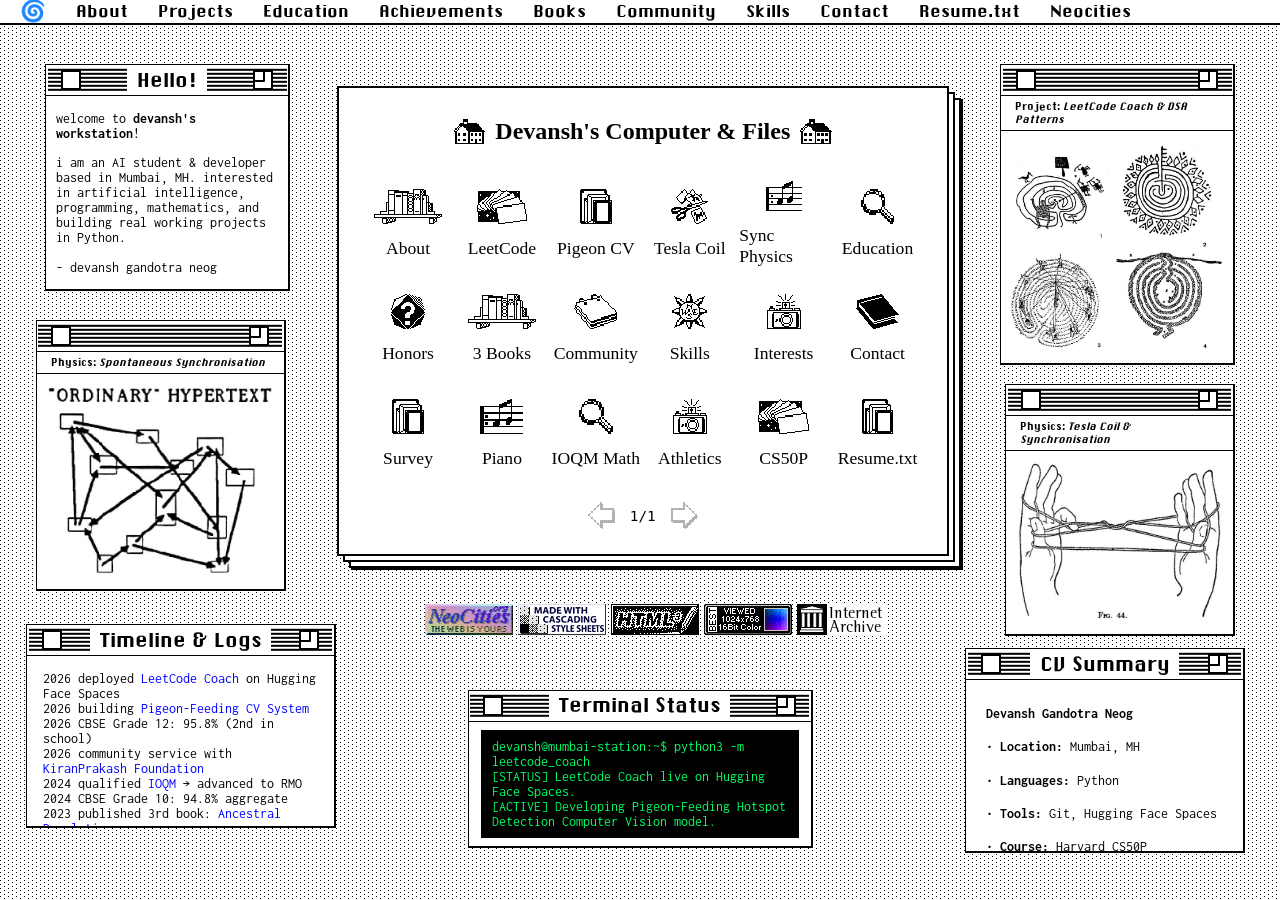
==== index.html @ e12c65ee "Initial portfolio added the main files" ====
<!DOCTYPE html>
<html lang="en">
<head>
<meta charset="utf-8">
<title>devansh gandotra neog &bull; personal website</title>
<meta name="viewport" content="width=device-width, initial-scale=1">
<link rel="icon" type="image/x-icon" href="images/home.png">
<link rel="stylesheet" href="https://fonts.googleapis.com/css?family=Inconsolata" />
<link rel="stylesheet" href="system7.css">
<link rel="stylesheet" href="c_index.css">
<style>
  @font-face {
    font-family: "Krungthep";
    src: url("fonts/ChicagoFLF.ttf");
  }
  
  .sys7-modal-overlay {
    position: fixed;
    top: 0;
    left: 0;
    width: 100vw;
    height: 100vh;
    background: rgba(0, 0, 0, 0.45);
    z-index: 10000;
    display: none;
    align-items: center;
    justify-content: center;
    padding: 15px;
    box-sizing: border-box;
  }
  
  .sys7-modal-overlay.active {
    display: flex;
  }

  .sys7-dialog {
    position: relative;
    max-width: 680px;
    width: 100%;
    max-height: 88vh;
    background: #ffffff;
    border: 2px solid #000000;
    box-shadow: 4px 4px 0 #000000;
    font-family: "Inconsolata", monospace;
    display: flex;
    flex-direction: column;
    overflow: hidden;
  }

  .sys7-dialog-body {
    padding: 16px 20px;
    overflow-y: auto;
    font-size: 0.95rem;
    line-height: 1.55;
    color: #000000;
  }

  .sys7-dialog-body h2 {
    font-family: "Krungthep", monospace;
    font-size: 1.25rem;
    margin: 0 0 10px 0;
    border-bottom: 2px solid #000000;
    padding-bottom: 4px;
  }

  .sys7-dialog-body h3 {
    font-size: 1.05rem;
    margin: 14px 0 4px 0;
  }

  .sys7-tag {
    display: inline-block;
    border: 1px solid #000000;
    padding: 1px 6px;
    font-size: 0.78rem;
    margin: 2px 4px 2px 0;
    background: #eeeeee;
  }

  .sys7-badge {
    display: inline-block;
    padding: 1px 6px;
    font-size: 0.75rem;
    font-weight: bold;
    border: 1px solid #000000;
  }
  .sys7-badge-finished { background: #d4edda; color: #155724; }
  .sys7-badge-progress { background: #fff3cd; color: #856404; }

  .status-line {
    font-family: "Inconsolata", monospace;
    font-size: 0.85rem;
    background: #000000;
    color: #00ff66;
    padding: 8px 10px;
    border: 1px solid #000000;
    overflow-x: auto;
    white-space: pre-wrap;
  }

  .grid-item {
    cursor: pointer;
  }

  .grid-item a {
    cursor: pointer;
  }

  .grid-item:hover img {
    transform: scale(1.08);
    transition: transform 0.1s ease;
  }
</style>
</head>
<body>

<!-- System 7 Top Menu Bar -->
<header class="header">
  <input type="checkbox" id="menu-toggle" class="menu-btn" />
  <label for="menu-toggle" class="menu-icon"> <span class="menu-text">menu</span> </label>
  <ul class="menu">
    <li class="menu-deco">&#127744;</li>
    <li><a href="javascript:void(0)" onclick="openModal('about-modal')">About</a></li>
    <li><a href="javascript:void(0)" onclick="openModal('projects-modal')">Projects</a></li>
    <li><a href="javascript:void(0)" onclick="openModal('education-modal')">Education</a></li>
    <li><a href="javascript:void(0)" onclick="openModal('achievements-modal')">Achievements</a></li>
    <li><a href="javascript:void(0)" onclick="openModal('publications-modal')">Books</a></li>
    <li><a href="javascript:void(0)" onclick="openModal('community-modal')">Community</a></li>
    <li><a href="javascript:void(0)" onclick="openModal('skills-modal')">Skills</a></li>
    <li><a href="javascript:void(0)" onclick="openModal('contact-modal')">Contact</a></li>
    <li><a href="resume.html">Resume.txt</a></li>
    <li><a href="https://neocities.org/site/altalenae" target="_blank" rel="noopener noreferrer">Neocities</a></li>
  </ul>
</header>

<div class="wrapper">
  <div class="holy-grail-grid">
    
    <!-- Left Sidebar -->
    <section class="left-sidebar">
      
      <!-- Bio / Intro Window -->
      <div class="window" id="info">
        <div class="title-bar">
          <button class="close" aria-label="Close" onclick="closeWindow('info')"></button>
          <h1 class="title">Hello!</h1>
          <button class="resize" aria-label="Resize"></button>
        </div>
        <div class="separator"></div>
        <p>welcome to <strong>devansh's workstation</strong>!</p>
        <p>i am an AI student &amp; developer based in Mumbai, MH. interested in artificial intelligence, programming, mathematics, and building real working projects in Python.</p>
        <p>- devansh gandotra neog</p>
      </div>

      <!-- Diagram / Hypertext Window -->
      <div class="window" id="hyper">
        <div class="title-bar">
          <button class="close" aria-label="Close" onclick="closeWindow('hyper')"></button>
          <h1 class="title"></h1>
          <button class="resize" aria-label="Resize"></button>
        </div>
        <div class="separator"></div>
        <div class="details">
          <p>Physics: <a href="javascript:void(0)" onclick="openModal('sync-modal')"><em>Spontaneous Synchronisation</em></a></p>
        </div>
        <img src="images/hypertext.jpg" alt="Drawing representing connected nodes and synchronisation dynamics.">
      </div>

      <!-- Updates Log Window (100% Verified from CV) -->
      <div class="window" id="updates-window">
        <div class="title-bar">
          <button aria-label="Close" class="close" onclick="closeWindow('updates-window')"></button>
          <h1 class="title">Timeline &amp; Logs</h1>
          <button aria-label="Resize" class="resize"></button>
        </div>
        <div class="separator"></div>
        <div style="max-height: 170px; overflow: scroll;">
          <ul id="updates">
            <li>2026 deployed <a href="javascript:void(0)" onclick="openModal('leetcode-modal')">LeetCode Coach</a> on Hugging Face Spaces</li>
            <li>2026 building <a href="javascript:void(0)" onclick="openModal('pigeon-modal')">Pigeon-Feeding CV System</a></li>
            <li>2026 CBSE Grade 12: 95.8% (2nd in school)</li>
            <li>2026 community service with <a href="javascript:void(0)" onclick="openModal('community-modal')">KiranPrakash Foundation</a></li>
            <li>2024 qualified <a href="javascript:void(0)" onclick="openModal('achievements-modal')">IOQM</a> &rarr; advanced to RMO</li>
            <li>2024 CBSE Grade 10: 94.8% aggregate</li>
            <li>2023 published 3rd book: <a href="javascript:void(0)" onclick="openModal('publications-modal')">Ancestral Desolation</a></li>
            <li>completed <a href="javascript:void(0)" onclick="openModal('skills-modal')">Harvard CS50P</a> Python course</li>
            <li>engineered school Tesla Coil project</li>
            <li>conducted market survey on quick commerce</li>
            <li>2020 published 2nd book: The War of The Sentii</li>
            <li>2018 published 1st book: Star Born: New Star Is Born</li>
          </ul>
        </div>
      </div>
    </section>

    <!-- Main Content Area: 3D Stacked Card Deck -->
    <main class="main-content">
      <div class="home-card">
        <div class="rectangle">

          <div class="title-container">
            <img src="images/home.png" alt="" class="side-image">
            <div class="title">Devansh's Computer &amp; Files</div>
            <img src="images/home.png" alt="" class="side-image">
          </div>

          <!-- Interactive Desktop Icons Grid -->
          <div class="grid-container">

            <!-- Card 1: About Me -->
            <div class="grid-item" onclick="openModal('about-modal')">
              <img src="images/bookshelf.png" alt="About">
              <p><a href="javascript:void(0)">About</a></p>
            </div>

            <!-- Card 2: LeetCode Coach Project -->
            <div class="grid-item" onclick="openModal('leetcode-modal')">
              <img src="images/HC4.png" alt="LeetCode Coach">
              <p><a href="javascript:void(0)">LeetCode</a></p>
            </div>

            <!-- Card 3: Pigeon-Feeding Hotspot Detection Project -->
            <div class="grid-item" onclick="openModal('pigeon-modal')">
              <img src="images/depot.png" alt="Pigeon CV">
              <p><a href="javascript:void(0)">Pigeon CV</a></p>
            </div>

            <!-- Card 4: Tesla Coil Project -->
            <div class="grid-item" onclick="openModal('tesla-modal')">
              <img src="images/87.png" alt="Tesla Coil">
              <p><a href="javascript:void(0)">Tesla Coil</a></p>
            </div>

            <!-- Card 5: Spontaneous Synchronisation Project -->
            <div class="grid-item" onclick="openModal('sync-modal')">
              <img src="images/19.png" alt="Synchronisation">
              <p><a href="javascript:void(0)">Sync Physics</a></p>
            </div>

            <!-- Card 6: Education (Schools & Timeline) -->
            <div class="grid-item" onclick="openModal('education-modal')">
              <img src="images/100.png" alt="Education">
              <p><a href="javascript:void(0)">Education</a></p>
            </div>

            <!-- Card 7: Academic Achievements (IOQM, Board Scores) -->
            <div class="grid-item" onclick="openModal('achievements-modal')">
              <img src="images/107.png" alt="Achievements">
              <p><a href="javascript:void(0)">Honors</a></p>
            </div>

            <!-- Card 8: Three Published Books -->
            <div class="grid-item" onclick="openModal('publications-modal')">
              <img src="images/bookshelf.png" alt="Publications">
              <p><a href="javascript:void(0)">3 Books</a></p>
            </div>

            <!-- Card 9: Community Service (KiranPrakash Foundation) -->
            <div class="grid-item" onclick="openModal('community-modal')">
              <img src="images/Communication36.png" alt="Community">
              <p><a href="javascript:void(0)">Community</a></p>
            </div>

            <!-- Card 10: Technical Skills (Python, Git, CS50P) -->
            <div class="grid-item" onclick="openModal('skills-modal')">
              <img src="images/99.png" alt="Skills">
              <p><a href="javascript:void(0)">Skills</a></p>
            </div>

            <!-- Card 11: Interests & Extracurriculars -->
            <div class="grid-item" onclick="openModal('interests-modal')">
              <img src="images/195.png" alt="Interests">
              <p><a href="javascript:void(0)">Interests</a></p>
            </div>

            <!-- Card 12: Contact Details -->
            <div class="grid-item" onclick="openModal('contact-modal')">
              <img src="images/Communication48.png" alt="Contact">
              <p><a href="javascript:void(0)">Contact</a></p>
            </div>

            <!-- Card 13: Quick Commerce Market Survey -->
            <div class="grid-item" onclick="openModal('market-modal')">
              <img src="images/depot.png" alt="Market Survey">
              <p><a href="javascript:void(0)">Survey</a></p>
            </div>

            <!-- Card 14: Piano & Performing Arts -->
            <div class="grid-item" onclick="openModal('piano-modal')">
              <img src="images/19.png" alt="Piano">
              <p><a href="javascript:void(0)">Piano</a></p>
            </div>

            <!-- Card 15: Mathematics (IOQM / RMO) -->
            <div class="grid-item" onclick="openModal('math-modal')">
              <img src="images/100.png" alt="Mathematics">
              <p><a href="javascript:void(0)">IOQM Math</a></p>
            </div>

            <!-- Card 16: Athletics (100m & Skating) -->
            <div class="grid-item" onclick="openModal('athletics-modal')">
              <img src="images/195.png" alt="Athletics">
              <p><a href="javascript:void(0)">Athletics</a></p>
            </div>

            <!-- Card 17: Harvard CS50P Course -->
            <div class="grid-item" onclick="openModal('cs50-modal')">
              <img src="images/HC4.png" alt="Harvard CS50P">
              <p><a href="javascript:void(0)">CS50P</a></p>
            </div>

            <!-- Card 18: Resume Document -->
            <div class="grid-item" onclick="window.location.href='resume.html'">
              <img src="images/depot.png" alt="Resume">
              <p><a href="resume.html">Resume.txt</a></p>
            </div>

          </div>

          <!-- Pagination Arrows -->
          <div class="arrow-container">
            <button id="prevPage" aria-label="Previous page">
              <img src="images/173.png" alt="Previous">
            </button>

            <span id="pageIndicator">1/1</span>

            <button id="nextPage" aria-label="Next page">
              <img src="images/172.png" alt="Next">
            </button>
          </div>

        </div>

        <div class="rectangle rect1"></div>
        <div class="rectangle rect2"></div>
        <div class="rectangle rect3"></div>
      </div>

      <!-- Retro 88x31 Buttons Bar -->
      <div class="buttons">
        <a href="https://neocities.org/" target="_blank"><img src="images/neo.gif" alt="Neocities the web is yours."></a>
        <img src="images/css2.gif" alt="Made with cascading style sheets.">
        <img src="images/html3.webp" alt="HTML3 valid.">
        <img src="images/bestviewed16bit.gif" alt="Best viewed 1024x768 16bit color.">
        <a href="https://archive.org/" target="_blank"><img src="images/internetarchive.gif" alt="Internet Archive."></a>
      </div>
    </main>

    <!-- Right Sidebar -->
    <aside class="right-sidebar">
      
      <!-- Scientific Schema / Diagram -->
      <div class="window" id="lab">
        <div class="title-bar">
          <button class="close" aria-label="Close" onclick="closeWindow('lab')"></button>
          <h1 class="title"></h1>
          <button class="resize" aria-label="Resize"></button>
        </div>
        <div class="separator"></div>
        <div class="details">
          <p>Project: <em>LeetCode Coach &amp; DSA Patterns</em></p>
        </div>
        <img src="images/labyrinths.jpg" alt="Drawing representing problem solving paths and algorithmic patterns.">
      </div>

      <!-- Physics / Tesla Project -->
      <div class="window" id="osage">
        <div class="title-bar">
          <button class="close" aria-label="Close" onclick="closeWindow('osage')"></button>
          <h1 class="title"></h1>
          <button class="resize" aria-label="Resize"></button>
        </div>
        <div class="separator"></div>
        <div class="details">
          <p>Physics: <em>Tesla Coil &amp; Synchronisation</em></p>
        </div>
        <img src="images/cradle.jpg" alt="Drawing representing resonant physical oscillations.">
      </div>

      <!-- Tech Stack / CV Summary -->
      <div class="window rings" id="todo-window">
        <div class="title-bar">
          <button aria-label="Close" class="close" onclick="closeWindow('todo-window')"></button>
          <h1 class="title">CV Summary</h1>
          <button aria-label="Resize" class="resize"></button>
        </div>
        <div class="separator"></div>
        <div style="padding: 10px; font-size: 0.85rem; line-height: 1.45;">
          <p><strong>Devansh Gandotra Neog</strong></p>
          <p>&bull; <strong>Location:</strong> Mumbai, MH</p>
          <p>&bull; <strong>Languages:</strong> Python</p>
          <p>&bull; <strong>Tools:</strong> Git, Hugging Face Spaces</p>
          <p>&bull; <strong>Course:</strong> Harvard CS50P</p>
          <p>&bull; <strong>GitHub:</strong> <a href="https://github.com/psyphonia" target="_blank">@psyphonia</a></p>
          <p>&bull; <strong>Email:</strong> <a href="mailto:devanshgneog@gmail.com">devanshgneog@gmail.com</a></p>
        </div>
      </div>
    </aside>

    <!-- Footer: Terminal Status -->
    <footer class="footer">
      <div class="window" id="status">
        <div class="title-bar">
          <button aria-label="Close" class="close"></button>
          <h1 class="title">Terminal Status</h1>
          <button aria-label="Resize" class="resize"></button>
        </div>
        <div class="separator"></div>
        <div style="padding: 8px 12px; font-size: 0.85rem;">
          <div class="status-line">devansh@mumbai-station:~$ python3 -m leetcode_coach
[STATUS] LeetCode Coach live on Hugging Face Spaces.
[ACTIVE] Developing Pigeon-Feeding Hotspot Detection Computer Vision model.</div>
        </div>
      </div>
    </footer>

  </div>
</div>

<!-- ================= SYSTEM 7 MODAL DIALOGS ================= -->

<!-- 1. ABOUT MODAL -->
<div id="about-modal" class="sys7-modal-overlay">
  <div class="sys7-dialog">
    <div class="title-bar">
      <button class="close" aria-label="Close" onclick="closeModal('about-modal')"></button>
      <h1 class="title">About Devansh.txt</h1>
      <button class="resize" aria-label="Resize"></button>
    </div>
    <div class="separator"></div>
    <div class="sys7-dialog-body">
      <h2>Devansh Gandotra Neog</h2>
      <p><strong>AI Student &amp; Developer &bull; Mumbai, MH</strong></p>
      <p>I am a student interested in artificial intelligence, computer science, and programming who enjoys turning ideas into working projects.</p>
      <p>My interests progressed from mathematics and science toward programming and AI. I prefer understanding concepts rather than merely memorizing or using tools as black boxes, and I am curious about how systems and intelligent software actually work.</p>
      <p>I have built an AI-powered LeetCode coach deployed on Hugging Face Spaces and am currently building a computer vision system for pigeon-feeding hotspot detection. Alongside programming, I have authored three published books, qualified for the Indian Olympiad Qualifier in Mathematics (IOQM), achieved 95.8% in CBSE Grade 12 (2nd in school), play the piano, and volunteer with the KiranPrakash Social Welfare Foundation.</p>
      <p><a href="javascript:void(0)" onclick="closeModal('about-modal')">[Click to Close Window]</a></p>
    </div>
  </div>
</div>

<!-- 2. PROJECTS OVERVIEW MODAL -->
<div id="projects-modal" class="sys7-modal-overlay">
  <div class="sys7-dialog">
    <div class="title-bar">
      <button class="close" aria-label="Close" onclick="closeModal('projects-modal')"></button>
      <h1 class="title">Projects Catalog</h1>
      <button class="resize" aria-label="Resize"></button>
    </div>
    <div class="separator"></div>
    <div class="sys7-dialog-body">
      <h2>Software &amp; Technical Projects</h2>

      <!-- P1: LeetCode Coach -->
      <h3>1. LeetCode Coach | Hugging Face Spaces <span class="sys7-badge sys7-badge-finished">Personal Project (2026)</span></h3>
      <p>Built and deployed an AI-powered coding coach that analyses a LeetCode attempt and gives progressive hints, debugging guidance, and an estimate of time complexity and the underlying DSA pattern.</p>
      <p>
        <span class="sys7-tag">Python</span>
        <span class="sys7-tag">Hugging Face Spaces</span>
        <span class="sys7-tag">DSA Patterns</span>
        <span class="sys7-tag">Git</span>
      </p>

      <hr>

      <!-- P2: Pigeon-Feeding Hotspot Detection -->
      <h3>2. Pigeon-Feeding Hotspot Detection | Computer Vision <span class="sys7-badge sys7-badge-progress">Ongoing Project</span></h3>
      <p>Building a computer vision system to detect vehicles stopping near known pigeon-feeding spots, using stopping patterns to flag locations with concentrated feeding, to support efforts against pigeon overpopulation and related respiratory risks.</p>
      <p>
        <span class="sys7-tag">Python</span>
        <span class="sys7-tag">Computer Vision</span>
        <span class="sys7-tag">Pattern Recognition</span>
      </p>

      <hr>

      <!-- School Technical Projects -->
      <h3>3. School Physics &amp; Engineering Projects</h3>
      <p>&bull; <strong>Tesla Coil Project:</strong> Hands-on physics project engineering a resonant transformer coil.</p>
      <p>&bull; <strong>Spontaneous Synchronisation:</strong> Group research project modeling spontaneous synchronization in collective oscillators.</p>
      <p>&bull; <strong>Market Survey on Quick Commerce:</strong> Analytical research survey on quick commerce business models and delivery dynamics.</p>

      <p><a href="javascript:void(0)" onclick="closeModal('projects-modal')">[Click to Close Window]</a></p>
    </div>
  </div>
</div>

<!-- 3. LEETCODE COACH MODAL -->
<div id="leetcode-modal" class="sys7-modal-overlay">
  <div class="sys7-dialog">
    <div class="title-bar">
      <button class="close" aria-label="Close" onclick="closeModal('leetcode-modal')"></button>
      <h1 class="title">LeetCode Coach Details</h1>
      <button class="resize" aria-label="Resize"></button>
    </div>
    <div class="separator"></div>
    <div class="sys7-dialog-body">
      <h2>LeetCode Coach | Hugging Face Spaces</h2>
      <p><strong>Status:</strong> Personal Project (2026) &bull; <span class="sys7-badge sys7-badge-finished">Deployed</span></p>
      <p><strong>Technologies:</strong> Python, Hugging Face Spaces, Git</p>
      <hr>
      <p><strong>Overview:</strong></p>
      <p>Built and deployed an AI-powered coding coach designed to help programmers work through challenging algorithmic problems on LeetCode.</p>
      <p><strong>Key Capabilities:</strong></p>
      <p>&bull; <strong>Progressive Hints:</strong> Instead of immediately revealing full solutions, provides step-by-step Socratic hints to guide the user's own deduction.</p>
      <p>&bull; <strong>Debugging Guidance:</strong> Analyzes user-submitted attempts, identifies logical bugs, edge cases, and off-by-one errors.</p>
      <p>&bull; <strong>Pattern Recognition &amp; Complexity:</strong> Identifies the underlying Data Structures &amp; Algorithms pattern (e.g., Two Pointers, Sliding Window, Dynamic Programming, Topological Sort) and provides an estimate of time/space complexity.</p>
      <p><a href="javascript:void(0)" onclick="closeModal('leetcode-modal')">[Close Window]</a></p>
    </div>
  </div>
</div>

<!-- 4. PIGEON DETECTION MODAL -->
<div id="pigeon-modal" class="sys7-modal-overlay">
  <div class="sys7-dialog">
    <div class="title-bar">
      <button class="close" aria-label="Close" onclick="closeModal('pigeon-modal')"></button>
      <h1 class="title">Pigeon-Feeding Hotspot CV</h1>
      <button class="resize" aria-label="Resize"></button>
    </div>
    <div class="separator"></div>
    <div class="sys7-dialog-body">
      <h2>Pigeon-Feeding Hotspot Detection | Computer Vision</h2>
      <p><strong>Status:</strong> Ongoing Project &bull; <span class="sys7-badge sys7-badge-progress">In Development</span></p>
      <p><strong>Domain:</strong> Computer Vision, Public Health, Environmental AI</p>
      <hr>
      <p><strong>Problem &amp; Motivation:</strong></p>
      <p>Uncontrolled pigeon feeding in urban centers leads to acute localized overpopulation, creating public health concerns such as hypersensitivity pneumonitis and other chronic respiratory risks associated with droppings.</p>
      <p><strong>Technical Implementation:</strong></p>
      <p>&bull; Building a computer vision pipeline to analyze road and roadside surveillance streams.</p>
      <p>&bull; Detects vehicles slowing down and stopping near known feeding spots.</p>
      <p>&bull; Leverages temporal stopping patterns and vehicle dwell times to automatically flag hotspots with concentrated, repeated feeding, providing actionable data for municipal mitigation efforts.</p>
      <p><a href="javascript:void(0)" onclick="closeModal('pigeon-modal')">[Close Window]</a></p>
    </div>
  </div>
</div>

<!-- 5. TESLA COIL MODAL -->
<div id="tesla-modal" class="sys7-modal-overlay">
  <div class="sys7-dialog">
    <div class="title-bar">
      <button class="close" aria-label="Close" onclick="closeModal('tesla-modal')"></button>
      <h1 class="title">Tesla Coil Project</h1>
      <button class="resize" aria-label="Resize"></button>
    </div>
    <div class="separator"></div>
    <div class="sys7-dialog-body">
      <h2>Tesla Coil High-Voltage Project</h2>
      <p><strong>Academic Activity &bull; G.D. Goenka Global School</strong></p>
      <p>Engineered a functional Tesla coil as part of school science and physics exploration.</p>
      <p>&bull; Investigated high-voltage electromagnetic induction and resonant transformer principles.</p>
      <p>&bull; Explored LC resonant tank circuits, spark discharges, and wireless transmission of electrical energy.</p>
      <p><a href="javascript:void(0)" onclick="closeModal('tesla-modal')">[Close Window]</a></p>
    </div>
  </div>
</div>

<!-- 6. SYNCHRONISATION MODAL -->
<div id="sync-modal" class="sys7-modal-overlay">
  <div class="sys7-dialog">
    <div class="title-bar">
      <button class="close" aria-label="Close" onclick="closeModal('sync-modal')"></button>
      <h1 class="title">Spontaneous Synchronisation</h1>
      <button class="resize" aria-label="Resize"></button>
    </div>
    <div class="separator"></div>
    <div class="sys7-dialog-body">
      <h2>Group Project: Spontaneous Synchronisation</h2>
      <p><strong>Academic Activity &bull; G.D. Goenka Global School</strong></p>
      <p>Collaborative scientific project studying the physics of spontaneous synchronisation in coupled non-linear oscillators.</p>
      <p>&bull; Explored collective behavior (such as the Kuramoto model, synchronous flashing of fireflies, and coupled mechanical metronomes).</p>
      <p>&bull; Analyzed how decentralized nodes with independent natural frequencies synchronize under weak physical coupling.</p>
      <p><a href="javascript:void(0)" onclick="closeModal('sync-modal')">[Close Window]</a></p>
    </div>
  </div>
</div>

<!-- 7. EDUCATION MODAL (Exact from CV) -->
<div id="education-modal" class="sys7-modal-overlay">
  <div class="sys7-dialog">
    <div class="title-bar">
      <button class="close" aria-label="Close" onclick="closeModal('education-modal')"></button>
      <h1 class="title">Education History.txt</h1>
      <button class="resize" aria-label="Resize"></button>
    </div>
    <div class="separator"></div>
    <div class="sys7-dialog-body">
      <h2>Education</h2>

      <h3>1. G.D. Goenka Global School &mdash; Noida, UP</h3>
      <p><strong>CBSE Grade 12 &bull; Physics, Chemistry and Mathematics (2020 &ndash; 2026)</strong></p>
      <p>&bull; <strong>Academic Distinction:</strong> 95.8% in Grade 12 (2nd in school); IOQM Qualified</p>
      <p>&bull; <strong>Activities:</strong> Authored three books; piano performance; journalism; athletics; performance arts; group project on spontaneous synchronisation; Tesla coil project; market survey on quick commerce</p>

      <hr>

      <h3>2. Global Indian International School &mdash; Noida, UP</h3>
      <p><strong>Grades 3&ndash;6 (2016 &ndash; 2020)</strong></p>
      <p>&bull; <strong>Activities:</strong> Piano; literature and writing; athletics, including 100m races and skating; STEAM projects and extracurricular competitions</p>

      <hr>

      <h3>3. PM SHRI Kendriya Vidyalaya AFS Mohanbari &mdash; Dibrugarh, Assam</h3>
      <p><strong>Grades 1&ndash;2 (2014 &ndash; 2016)</strong></p>
      <p>&bull; <strong>Activities:</strong> Extracurricular activities and academic olympiads</p>

      <p><a href="javascript:void(0)" onclick="closeModal('education-modal')">[Close Window]</a></p>
    </div>
  </div>
</div>

<!-- 8. ACHIEVEMENTS MODAL (Exact from CV) -->
<div id="achievements-modal" class="sys7-modal-overlay">
  <div class="sys7-dialog">
    <div class="title-bar">
      <button class="close" aria-label="Close" onclick="closeModal('achievements-modal')"></button>
      <h1 class="title">Academic Achievements</h1>
      <button class="resize" aria-label="Resize"></button>
    </div>
    <div class="separator"></div>
    <div class="sys7-dialog-body">
      <h2>Academic Achievements</h2>
      
      <h3>Indian Olympiad Qualifier in Mathematics (IOQM) &mdash; 2024</h3>
      <p>&bull; Qualified for the next stage, the <strong>Regional Mathematical Olympiad (RMO)</strong>.</p>

      <hr>

      <h3>CBSE Grade 12: 95.8% &mdash; 2026</h3>
      <p>&bull; <strong>2nd in school</strong> across the Senior Secondary cohort (Physics, Chemistry, and Mathematics).</p>

      <hr>

      <h3>CBSE Grade 10: 94.8% &mdash; 2024</h3>
      <p>&bull; High academic distinction across core curriculum.</p>

      <p><a href="javascript:void(0)" onclick="closeModal('achievements-modal')">[Close Window]</a></p>
    </div>
  </div>
</div>

<!-- 9. PUBLICATIONS MODAL (Exact from CV) -->
<div id="publications-modal" class="sys7-modal-overlay">
  <div class="sys7-dialog">
    <div class="title-bar">
      <button class="close" aria-label="Close" onclick="closeModal('publications-modal')"></button>
      <h1 class="title">Published Books</h1>
      <button class="resize" aria-label="Resize"></button>
    </div>
    <div class="separator"></div>
    <div class="sys7-dialog-body">
      <h2>Publications &mdash; Authored Three Books</h2>
      <p>I have authored and published three original books spanning creative fiction and narrative works:</p>

      <p><strong>1. Star Born: New Star Is Born (2018)</strong><br>
      Published debut narrative work.</p>

      <p><strong>2. The War of The Sentii (2020)</strong><br>
      Second published novel exploring imaginative worlds and narrative structure.</p>

      <p><strong>3. Ancestral Desolation: A Guide to Pixilism (2023)</strong><br>
      Third published book exploring thematic storytelling and stylistic expression.</p>

      <p><a href="javascript:void(0)" onclick="closeModal('publications-modal')">[Close Window]</a></p>
    </div>
  </div>
</div>

<!-- 10. COMMUNITY SERVICE MODAL (Exact from CV) -->
<div id="community-modal" class="sys7-modal-overlay">
  <div class="sys7-dialog">
    <div class="title-bar">
      <button class="close" aria-label="Close" onclick="closeModal('community-modal')"></button>
      <h1 class="title">Community Service</h1>
      <button class="resize" aria-label="Resize"></button>
    </div>
    <div class="separator"></div>
    <div class="sys7-dialog-body">
      <h2>Community Service</h2>
      <h3>KiranPrakash Social Welfare Foundation (2023 &ndash; 2026)</h3>
      <p>&bull; Volunteered in educational initiatives for underprivileged children and women.</p>
      <p>&bull; Supported foundational learning, academic support, and community empowerment workshops.</p>
      <p><a href="javascript:void(0)" onclick="closeModal('community-modal')">[Close Window]</a></p>
    </div>
  </div>
</div>

<!-- 11. TECHNICAL SKILLS MODAL (Exact from CV) -->
<div id="skills-modal" class="sys7-modal-overlay">
  <div class="sys7-dialog">
    <div class="title-bar">
      <button class="close" aria-label="Close" onclick="closeModal('skills-modal')"></button>
      <h1 class="title">Technical Skills</h1>
      <button class="resize" aria-label="Resize"></button>
    </div>
    <div class="separator"></div>
    <div class="sys7-dialog-body">
      <h2>Technical Skills &amp; Coursework</h2>

      <h3>Languages:</h3>
      <p><span class="sys7-tag">Python</span></p>

      <h3>Tools &amp; Platforms:</h3>
      <p><span class="sys7-tag">Git</span> <span class="sys7-tag">Hugging Face Spaces</span></p>

      <h3>Courses:</h3>
      <p>&bull; <strong>Harvard CS50P:</strong> Introduction to Programming with Python</p>

      <p><a href="javascript:void(0)" onclick="closeModal('skills-modal')">[Close Window]</a></p>
    </div>
  </div>
</div>

<!-- 12. INTERESTS MODAL (Exact from CV) -->
<div id="interests-modal" class="sys7-modal-overlay">
  <div class="sys7-dialog">
    <div class="title-bar">
      <button class="close" aria-label="Close" onclick="closeModal('interests-modal')"></button>
      <h1 class="title">Interests &amp; Pursuits</h1>
      <button class="resize" aria-label="Resize"></button>
    </div>
    <div class="separator"></div>
    <div class="sys7-dialog-body">
      <h2>Interests Beyond Code</h2>
      <p>&bull; <strong>Piano &amp; Performance Arts:</strong> Piano performance, musical practice, and creative expression.</p>
      <p>&bull; <strong>Literature &amp; Writing:</strong> Author of three published books; active interest in literature and journalism.</p>
      <p>&bull; <strong>Mathematics:</strong> Olympiad problem solving; IOQM qualified and RMO candidate.</p>
      <p>&bull; <strong>Science &amp; Physics:</strong> Hands-on projects including Tesla coil engineering and spontaneous synchronisation research.</p>
      <p>&bull; <strong>Athletics:</strong> Running (100m sprint races) and skating.</p>
      <p>&bull; <strong>Market Research:</strong> Investigated quick commerce dynamics through market surveys.</p>
      <p><a href="javascript:void(0)" onclick="closeModal('interests-modal')">[Close Window]</a></p>
    </div>
  </div>
</div>

<!-- 13. CONTACT MODAL (Exact from CV) -->
<div id="contact-modal" class="sys7-modal-overlay">
  <div class="sys7-dialog">
    <div class="title-bar">
      <button class="close" aria-label="Close" onclick="closeModal('contact-modal')"></button>
      <h1 class="title">Contact Devansh</h1>
      <button class="resize" aria-label="Resize"></button>
    </div>
    <div class="separator"></div>
    <div class="sys7-dialog-body">
      <h2>Get in Touch</h2>
      <p>Interested in what I'm building, working together, or talking about computer science, AI, and math?</p>
      <p>&bull; <strong>Location:</strong> Mumbai, Maharashtra (MH), India</p>
      <p>&bull; <strong>Email:</strong> <a href="mailto:devanshgneog@gmail.com">devanshgneog@gmail.com</a></p>
      <p>&bull; <strong>GitHub:</strong> <a href="https://github.com/psyphonia" target="_blank">github.com/psyphonia</a></p>
      <p><a href="javascript:void(0)" onclick="closeModal('contact-modal')">[Close Window]</a></p>
    </div>
  </div>
</div>

<!-- 14. MARKET SURVEY MODAL -->
<div id="market-modal" class="sys7-modal-overlay">
  <div class="sys7-dialog">
    <div class="title-bar">
      <button class="close" aria-label="Close" onclick="closeModal('market-modal')"></button>
      <h1 class="title">Market Survey on Quick Commerce</h1>
      <button class="resize" aria-label="Resize"></button>
    </div>
    <div class="separator"></div>
    <div class="sys7-dialog-body">
      <h2>Market Survey on Quick Commerce</h2>
      <p><strong>School Activity &bull; G.D. Goenka Global School</strong></p>
      <p>Conducted a structured market research survey analyzing the emergence, unit economics, consumer habits, and delivery logistics behind quick commerce platforms.</p>
      <p><a href="javascript:void(0)" onclick="closeModal('market-modal')">[Close Window]</a></p>
    </div>
  </div>
</div>

<!-- 15. PIANO MODAL -->
<div id="piano-modal" class="sys7-modal-overlay">
  <div class="sys7-dialog">
    <div class="title-bar">
      <button class="close" aria-label="Close" onclick="closeModal('piano-modal')"></button>
      <h1 class="title">Piano &amp; Performance Arts</h1>
      <button class="resize" aria-label="Resize"></button>
    </div>
    <div class="separator"></div>
    <div class="sys7-dialog-body">
      <h2>Piano Performance &amp; Arts</h2>
      <p>Active pianist since primary school across Global Indian International School and G.D. Goenka Global School.</p>
      <p>Provides creative focus, discipline, and artistic expression alongside technical computing.</p>
      <p><a href="javascript:void(0)" onclick="closeModal('piano-modal')">[Close Window]</a></p>
    </div>
  </div>
</div>

<!-- 16. ATHLETICS MODAL -->
<div id="athletics-modal" class="sys7-modal-overlay">
  <div class="sys7-dialog">
    <div class="title-bar">
      <button class="close" aria-label="Close" onclick="closeModal('athletics-modal')"></button>
      <h1 class="title">Athletics &amp; Sports</h1>
      <button class="resize" aria-label="Resize"></button>
    </div>
    <div class="separator"></div>
    <div class="sys7-dialog-body">
      <h2>Athletics: 100m Races &amp; Skating</h2>
      <p>Engaged in competitive athletics across school years, including 100m sprint races and skating competitions.</p>
      <p><a href="javascript:void(0)" onclick="closeModal('athletics-modal')">[Close Window]</a></p>
    </div>
  </div>
</div>

<!-- 17. HARVARD CS50P MODAL -->
<div id="cs50-modal" class="sys7-modal-overlay">
  <div class="sys7-dialog">
    <div class="title-bar">
      <button class="close" aria-label="Close" onclick="closeModal('cs50-modal')"></button>
      <h1 class="title">Harvard CS50P Course</h1>
      <button class="resize" aria-label="Resize"></button>
    </div>
    <div class="separator"></div>
    <div class="sys7-dialog-body">
      <h2>Harvard CS50P: Introduction to Programming with Python</h2>
      <p>Comprehensive foundation in Python programming:</p>
      <p>&bull; Functions, variables, conditionals, and loops.</p>
      <p>&bull; Exceptions and error handling.</p>
      <p>&bull; Libraries, unit testing, and file I/O.</p>
      <p>&bull; Regular expressions and Object-Oriented Programming (OOP).</p>
      <p><a href="javascript:void(0)" onclick="closeModal('cs50-modal')">[Close Window]</a></p>
    </div>
  </div>
</div>

<!-- 18. MATH MODAL -->
<div id="math-modal" class="sys7-modal-overlay">
  <div class="sys7-dialog">
    <div class="title-bar">
      <button class="close" aria-label="Close" onclick="closeModal('math-modal')"></button>
      <h1 class="title">Mathematics &amp; IOQM</h1>
      <button class="resize" aria-label="Resize"></button>
    </div>
    <div class="separator"></div>
    <div class="sys7-dialog-body">
      <h2>Indian Olympiad Qualifier in Mathematics (IOQM) &mdash; 2024</h2>
      <p>Qualified for the prestigious <strong>Regional Mathematical Olympiad (RMO)</strong> stage.</p>
      <p>&bull; Rigorous proof-based problem solving in Combinatorics, Number Theory, Geometry, and Algebra.</p>
      <p><a href="javascript:void(0)" onclick="closeModal('math-modal')">[Close Window]</a></p>
    </div>
  </div>
</div>

<!-- ================= JAVASCRIPT: PAGINATION & WINDOW HANDLERS ================= -->
<script>
function openModal(modalId) {
  const modal = document.getElementById(modalId);
  if (modal) {
    modal.classList.add('active');
    document.body.style.overflow = 'hidden';
  }
}

function closeModal(modalId) {
  const modal = document.getElementById(modalId);
  if (modal) {
    modal.classList.remove('active');
    document.body.style.overflow = '';
  }
}

function closeWindow(windowId) {
  const win = document.getElementById(windowId);
  if (win) {
    win.style.display = 'none';
  }
}

// Close modals on Escape key or overlay click
document.addEventListener('keydown', (e) => {
  if (e.key === 'Escape') {
    document.querySelectorAll('.sys7-modal-overlay.active').forEach((modal) => {
      modal.classList.remove('active');
    });
    document.body.style.overflow = '';
  }
});

document.querySelectorAll('.sys7-modal-overlay').forEach((overlay) => {
  overlay.addEventListener('click', (e) => {
    if (e.target === overlay) {
      overlay.classList.remove('active');
      document.body.style.overflow = '';
    }
  });
});

// Exact Altalenae Grid Pagination Script
document.addEventListener("DOMContentLoaded", () => {
  const container = document.querySelector(".grid-container");
  const items = Array.from(container.querySelectorAll(".grid-item"));

  const prevBtn = document.getElementById("prevPage");
  const nextBtn = document.getElementById("nextPage");
  const pageIndicator = document.getElementById("pageIndicator");

  let currentPage = 0;
  let itemsPerPage = 12;

  function getColumns() {
    const styles = getComputedStyle(container);
    const cols = styles.gridTemplateColumns.split(" ").length;
    return cols > 0 ? cols : 6;
  }

  function calculateItemsPerPage() {
    const item = items[0];
    if (!item) return;

    const cols = getColumns();
    const containerHeight = container.clientHeight || 345;
    const rowHeight = item.offsetHeight || 100;

    let rows = Math.max(1, Math.floor(containerHeight / rowHeight));
    itemsPerPage = rows * cols;
    if (itemsPerPage < 6) itemsPerPage = 6;
  }

  function getMaxPage() {
    return Math.max(0, Math.ceil(items.length / itemsPerPage) - 1);
  }

  function renderPage() {
    const start = currentPage * itemsPerPage;
    const end = start + itemsPerPage;

    items.forEach((item, i) => {
      item.classList.toggle("active", i >= start && i < end);
    });

    const maxPage = getMaxPage();
    prevBtn.disabled = currentPage <= 0;
    nextBtn.disabled = currentPage >= maxPage;

    pageIndicator.textContent = `${currentPage + 1}/${maxPage + 1}`;
  }

  function nextPage() {
    if (currentPage < getMaxPage()) {
      currentPage++;
      renderPage();
    }
  }

  function prevPage() {
    if (currentPage > 0) {
      currentPage--;
      renderPage();
    }
  }

  nextBtn.addEventListener("click", nextPage);
  prevBtn.addEventListener("click", prevPage);

  window.addEventListener("resize", () => {
    calculateItemsPerPage();
    const maxPage = getMaxPage();
    if (currentPage > maxPage) currentPage = maxPage;
    renderPage();
  });

  calculateItemsPerPage();
  renderPage();
});
</script>
</body>
</html>
---- system7.css ----
/**
 * system7.css
 * Copyright (c) 2023 OpenCo <openco.ca> and Startr LLC <startr.ca>
 * Copyright (c) 2022 Sakun Acharige <startr_.co>
 */

:root {
  --box-shadow: 2px 2px;

  /* Spacing */
  --element-spacing: 8px;
  --grouped-element-spacing: 6px;
  --radio-width: 12px;
  --checkbox-width: 13px;
  --radio-label-spacing: 6px;

  /* Some detailed computations for radio buttons and checkboxes (from 98.css) */
  --radio-total-width-precalc: var(--radio-width) + var(--radio-label-spacing);
  --radio-total-width: calc(var(--radio-total-width-precalc));
  --radio-left: calc(-1 * var(--radio-total-width-precalc));
  --radio-dot-width: 6px;
  --radio-dot-top: calc(var(--radio-width) / 2 - var(--radio-dot-width) / 2);
  --radio-dot-left: calc(-1 * (var(--radio-total-width-precalc)) + var(--radio-width) / 2 - var(--radio-dot-width) / 2);

  --checkbox-total-width-precalc: var(--checkbox-width) + var(--radio-label-spacing);
  --checkbox-total-width: calc(var(--checkbox-total-width-precalc));
  --checkbox-left: calc(-1 * var(--checkbox-total-width-precalc));
  --checkmark-width: 12px;
  --checkmark-top: 2px;
  --checkmark-left: 2px;

  /* ---- �?�️ Colors �?�️ ---- */
  /* Base Tokens */
  --sys-color-white: #FFFFFF;
  --sys-color-black: #000000;
  --sys-color-grey: #A5A5A5;
  --sys-color-darkgrey: #B6B7B8;

  /* Theme Tokens */
  --primary: var(--sys-color-black);
  --secondary: var(--sys-color-white);
  --tertiary: var(--sys-color-grey);

  /* Component Tokens */
  --disabled: var(--sys-color-darkgrey);
}

/* buttons */
.standard-button {
  display: block;
  min-width: 59px;
  min-height: 20px;
  text-align:
}

/* title bar */
.title-bar {
  flex: none;
  display: flex;
  align-items: center;
  height: 1.5rem;
  margin-top: 0.1rem 0;
  padding-top: 0.2rem;
  padding-left: 0.1rem;
  padding-right: 0.1rem;
  padding-bottom: 0.2rem;
  background: linear-gradient(var(--primary) 50%, transparent 50%);
  background-size: 6.6666666667% 13.3333333333%;
  background-clip: content-box;
}

.title-bar .title {
  padding: 0 0.5em;
  margin: 0 auto;
  font-size: 1.2rem;
  font-weight: normal;
  line-height: 1.3;
  text-align: center;
  background: var(--secondary);
  cursor: default;
  font-family: "Krungthep";
}

.title-bar button {
  position: relative;
  display: block;
  width: 40px;
  height: 40px;
  margin: 0 0.2rem;
  border: 4px solid var(--primary);
  background-color: var(--secondary);
  cursor: pointer;
  transform: scale(0.5);
}

.title-bar button span {
  position: absolute !important;
  clip: rect(1px 1px 1px 1px);
  /* IE6, IE7 */
  clip: rect(1px, 1px, 1px, 1px);
}

.title-bar button.close::before,
.title-bar button.close::after {
  content: "";
  position: absolute;
  top: 0;
  left: 0;
  right: 0;
  bottom: 0;
  opacity: 0;
}

.title-bar button.close::before {
  background: linear-gradient(var(--primary) 0%, var(--primary) 100%) left center, linear-gradient(var(--primary) 0%, var(--primary) 100%) right center, linear-gradient(var(--primary) 0%, var(--primary) 100%) center top, linear-gradient(var(--primary) 0%, var(--primary) 100%) center bottom;
  background-size: 30% 4px, 30% 4px, 4px 30%, 4px 30%;
  background-repeat: no-repeat;
}

.title-bar button.close::after {
  background: linear-gradient(var(--primary) 0%, var(--primary) 100%) left center, linear-gradient(var(--primary) 0%, var(--primary) 100%) right center, linear-gradient(var(--primary) 0%, var(--primary) 100%) center top, linear-gradient(var(--primary) 0%, var(--primary) 100%) center bottom;
  background-size: 22.5% 3.6363636364px, 22.5% 3.6363636364px, 3.6363636364px 22.5%, 3.6363636364px 22.5%;
  background-repeat: no-repeat;
  transform: rotate(45deg) scale(1.1);
}

.title-bar button.close:active::before,
.title-bar button.close:active::after {
  opacity: 1;
}

.title-bar button.resize {
  background: linear-gradient(var(--primary) 0%, var(--primary) 100%) left 58%, linear-gradient(to bottom, var(--primary) 0%, var(--primary) 100%) 58% top;
  background-size: 60% 4px, 4px 60%;
  background-repeat: no-repeat;
  background-color: var(--secondary);
}

.title-bar button.resize:active {
  background: var(--secondary);
}

.title-bar button.hidden {
  visibility: hidden;
}

.window {
  position: absolute;
  flex-direction: column;
  margin: 1rem;
  min-width: 150px;
  overflow: hidden;
  background-color: var(--secondary);
  border: 0.1em solid var(--primary);
  font-family: "Inconsolata", Menlo, Chicago, Geneva;
}

.separator {
  flex: none;
  display: flex;
  flex-direction: row;
  justify-content: space-between;
  /*padding: 0.4rem 0.8rem;*/
  border-top: 0.1rem solid var(--primary);
  border-width: 0.1rem 0;
  font-size: 1rem;
}
---- c_index.css ----
@font-face {
  font-family: "Krungthep";
  src: url("fonts/ChicagoFLF.ttf");
}
@font-face {
  font-family: 'basiic';
  src: url(https://cinni.net/fonts/basiic.ttf);
}
body {
  background-image: url('images/8.png');
  background-repeat: repeat;
  font-family: monospace;
  font-size: 0.9rem;
  margin: 0;
  overflow-x: hidden;
  min-height: 56rem;
}
.wrapper {
  max-width: 1350px;
  margin: 0 auto;
  box-sizing: border-box;
  padding: 0 10px;
}
/* grid container */
.holy-grail-grid {
  display: grid;
  grid-template-areas:
    'header'
    'main-content'
    'left-sidebar'
    'right-sidebar'
    'footer';
}
/* general column padding */
.holy-grail-grid > * {
  padding: 1rem;
}
/* assign columns to grid areas */
.holy-grail-grid > .header {
  grid-area: header;
  background: white;
}
.holy-grail-grid > .main-content {
  grid-area: main-content;
  padding-top: 3rem;
  display: flex;
  justify-content: center;
  flex-direction: column;
}
.holy-grail-grid > .left-sidebar {
  grid-area: left-sidebar;
  padding-top: 4rem;
}
.holy-grail-grid > .right-sidebar {
  grid-area: right-sidebar;
  padding-top: 4rem;
}
.holy-grail-grid > .footer {
  grid-area: footer;
}
.holy-grail-grid {
  grid-template-columns: repeat(4, 1fr);
  grid-template-areas:
    'header header header header'
    'left-sidebar main-content main-content right-sidebar'
    'footer footer footer footer';
}
a {
  color: black;
  text-decoration: none;
}
a:hover {
  color: blue;
}
.menu-deco {
  font-size: 1.3rem;
  font-family: "Krungthep", monospace;
  line-height: .9;
  user-select: none;
  pointer-events: none;
}
.menu {
  display: flex;
}
.header {
  background-color: white;
  border-bottom: 2px solid black;
  height: 1.3rem;
  width: 100%;
  position: fixed;
  z-index: 999;
  display: flex;
  align-items: center;
  justify-content: space-between;
  padding: 1px 5px;
}
.header ul {
  list-style-type: none;
  display: flex;
  margin: 0;
  padding: 0;
  font-size: 1rem;
  font-weight: normal;
}
.header li {
  margin: 0 15px;
  font-family: "Krungthep", monospace;
}
.menu-btn {
  display: none;
}
.menu-icon {
  display: none;
  cursor: pointer;
  padding: 10px;
}
.window {
  border-right: 2px solid black;
  border-bottom: 2px solid black;
  width: auto;
  max-width: 100%;
  box-sizing: border-box;
  margin: 0 auto 2rem auto;
}
.window p {
  padding: 0 10px 0 10px;
}
.window img {
  width: 100%;
  height: auto;
  max-width: 100%;
  box-sizing: border-box;
  padding: 10px;
  display: block;
}
.details {
  border-bottom: 1px solid black;
  display: flex;
  align-items: center;
  padding: 4px;
  font-family: "Krungthep";
  font-size: 10px;
  user-select: none;
}
.details p {
  margin: 0;
}
.title-container {
  display: flex;
  justify-content: center;
  align-items: center;
  padding-top: 20px;
  gap: 10px;
}
.title-container img {
  image-rendering: pixelated;
}
.title {
  font-size: 1.5rem;
  font-weight: bold;
  font-family: "basiic";
}
.side-image {
  height: 25px;
}
.home-card {
  position: relative;
  width: 100%;
  max-width: 700px;
}
.rectangle {
  position: relative;
  z-index: 4;
  width: 100%;
  height: 470px;
  background-color: white;
  border: 2px solid black;
  padding: 10px;
  box-sizing: border-box;
  overflow: hidden;
  display: flex;
  flex-direction: column;
}
.rect1, .rect2, .rect3 {
  position: absolute;
  width: 100%;
  height: 470px;
  background-color: white;
  border: 2px solid black;
  padding: 10px;
  box-sizing: border-box;
}
.rect1 {
  top: 6px;
  left: 6px;
  z-index: 3;
}
.rect2 {
  top: 12px;
  left: 12px;
  z-index: 2;
  box-shadow: 2px 2px;
}
.rect3 {
  top: 13px;
  left: 14px;
  z-index: 1;
  background-color: black;
}
.grid-container {
  display: grid;
  grid-template-columns: repeat(6, 1fr);
  grid-auto-rows: 100px;
  gap: 5px;
  padding: 36px 15px;
  width: 100%;
  height: 345px;
  overflow: hidden;
  box-sizing: border-box;
  align-conten: start;
  justify-content: center;
}
.grid-item {
  display: none;
  flex-direction: column;
  align-items: center;
  justify-content: center;
}
.grid-item.active {
  display: flex;
}
.grid-item a {
  font-size: 1.1rem;
  font-family: "basiic";
  margin-top: 5px;
}
.grid-item img {
  height: 35px;
  width: auto;
  image-rendering: pixelated;
}
.grid-item a:hover {
  text-decoration: underline;
}
.arrow-container {
  display: flex;
  justify-content: center;
  align-items: center;
  gap: 10px;
  padding: 10px 0;
}
.arrow-container img {
  image-rendering: pixelated;
}
.arrow-container button {
  background: none;
  border: none;
  padding: 5px;
  display: flex;
  align-items: center;
  justify-content: center;
  cursor: pointer;
}
.arrow-container button img {
  width: 27px;
  height: auto;
  image-rendering: pixelated;
}
.arrow-container button:disabled {
  opacity: 0.3;
  cursor: default;
}
#pageIndicator {
  font-family: "basiic", monospace;
  font-size: 0.9rem;
  line-height: 1;
  display: flex;
  align-items: center;
}
.buttons {
  display: flex;
  flex-wrap: wrap;
  justify-content: center;
  gap: 5px;
  max-width: 600px;
  margin: 3rem 2.1rem;
  padding: 0 10px;
}
.buttons img {
 width: 88px;
 height: 31px;
}
#info p {
  font-size: .9rem;
}
/* mobile */
@media (min-width: 100px) and (max-width: 600px) {
  .holy-grail-grid {
    grid-template-columns: 1fr;
    grid-template-areas:
      'header'
      'left-sidebar'
      'main-content'
      'right-sidebar'
      'footer';
  }
  .holy-grail-grid > .left-sidebar {
    margin-top: 2rem;
    min-height: 14rem;
    min-width: 100%;
    display: flex;
    justify-content: center;
  }
  .holy-grail-grid > .main-content {
    padding-top: 0;
    padding-bottom: 0;
  }
  .holy-grail-grid > .right-sidebar {
    display: none;
  }
  .center {
    display: flex;
    justify-content: center;
    align-items: center;
    flex-direction: column;
  }
  #info {
    width: 100%;
    max-width: 300px;
    margin-left: -30px;
  }
  #osage, #lab, #hyper, #updates-window, #status, #todo-window {
    display: none;
  }
  .menu {
    display: none;
    flex-direction: column;
    width: 100%;
    background-color: white;
  }
  .menu-deco {
    display: none;
  }
  .header {
    flex-direction: column;
    align-items: flex-start;
    height: auto;
    padding: 0 10px;
  }
  .menu-icon {
    display: block;
    font-size: 1.3rem;
    font-family: "Krungthep";
    align-items: center;
    height: 30px;
  }
  .menu-icon::before {
    content: "�?�";
    font-size: 1.4rem;
    margin-right: 10px;
    line-height: 1;
  }
  .menu-text {
    font-size: 1.2rem;
    font-family: "Krungthep", monospace;
    line-height: 1;
    margin-right: 10px;
    user-select: none;
    pointer-events: none;
  }
  .header ul {
    list-style-type: none;
    display: none;
    margin: 0;
    padding-bottom: 10px;
  }
  .menu li {
    margin: 10px 0;
    padding: 0 10px;
  }
  .menu-btn:checked ~ .menu {
    display: flex;
    flex-direction: column;
  }
  .grid-container {
    grid-template-columns: repeat(auto-fill, minmax(90px, 1fr));
    padding: 30px 10px;
    max-height: 350px;
    overflow-y: hidden;
  }
  .rectangle {
    border-right: 4px solid black;
    border-bottom: 4px solid black;
  }
  .rect1, .rect2, .rect3 {
    display: none;
  }
}
/* tablet */
@media (min-width: 601px) and (max-width: 899px) {
  .holy-grail-grid {
    grid-template-columns: 1fr;
    grid-template-areas:
      'header'
      'left-sidebar'
      'main-content'
      'right-sidebar'
      'footer';
  }
  #info {
    width: 90%;
    max-width: 300px;
  }
  .holy-grail-grid > .left-sidebar {
    min-height: 14rem;
    min-width: 100%;
    padding-top: 4rem;
    display: flex;
    justify-content: center;
  }
  .holy-grail-grid > .main-content {
    padding-top: 0;
    display: flex;
    justify-content: center;
  }
  .buttons, .holy-grail-grid > .right-sidebar {
    display: none;
  }
  #osage, #hyper, #lab, #updates-window, #status, #todo-window {
    display: none;
  }
  .grid-container {
    padding: 30px 10px;
    max-height: 360px;
    overflow-y: hidden;
  }
}
/* desktop breakpoint */
@media (min-width:900px) {
  .holy-grail-grid {
    grid-template-columns: 325px 3fr 3fr 305px;
    grid-template-areas:
      'header header header header'
      'left-sidebar main-content main-content right-sidebar'
      'footer footer footer footer';
  }
  .holy-grail-grid > .main-content {
    padding-top: 5.4rem;
    padding-left: .1rem;
  }
  .holy-grail-grid > .left-sidebar {
    padding-top: 4rem;
    min-height: 9rem;
    display: flex;
  }
  .holy-grail-grid > .right-sidebar {
    padding-top: 4rem;
  }
  .holy-grail-grid > .footer {
    justify-content: center;
  }
  #info {
    width: 245px;
    margin-left: 1.2rem;
  }
  #hyper {
    width: 250px;
    margin-top: 16rem;
    margin-left: .6rem;
  }
  #lab {
    width: 235px;
    margin-left: 1.2rem;
  }
  #osage {
    width: 230px;
    margin-left: 1.5rem;
    margin-top: 20rem;
  }
  #updates-window {
    width: 310px;
    margin-top: 35rem;
  }
  #updates-window ul {
    list-style: none;
    padding-left: 1rem;
    padding-right: 1rem;
  }
  #updates-window a {
    color: blue;
    margin-left: auto;
    margin-right: auto;
  }
  #status {
    position: relative;
    margin-top: -1.8rem;
    max-width: 345px;
  }
  #todo-window {
    display: flex;
    flex-direction: column;
    width: 280px;
    margin-top: 36.5rem;
    margin-left: -1rem;
    max-height: 205px;
  }
  #todo-window .todo-content {
    overflow-y: auto;
    overflow-x: hidden;
    max-height: 100px;
    min-height: 0;
  }
  #PikRing {
    display: flex;
    justify-content: center;
    align-items: center;
    padding: 0.3rem 0;
  }
  #PikRing img {
    max-height: 50px;
    width: auto;
    display: block;
  }
  #PikRing a {
    display: inline-flex;
    align-items: center;
  }
  #cdr {
    color: black;
    font-size: .9rem;
    padding-top: .7rem;
    text-align: center;
  }
  #cdr img {
    width: auto;
    height: auto;
  }
  #todo-window #cdr {
    display: flex;
    align-items: center;
    justify-content: center;
    white-space: nowrap;
  }
  #todo-window #cdr br {
    display: none;
  }
  #todo-window #cdr a, #todo-window #cdr img, #todo-window #cdr span {
    display: inline-flex;
    align-items: center;
  }
  #cdr a {
    vertical-align: middle;
    position: relative;
  }
  #null {
    display: flex;
    align-items: center;
    justify-content: center;
    gap: 0.2rem;
    white-space: nowrap;
  }
  #null img {
    width: auto;
    height: auto;
  }
  #todo-window #null br {
    display: none;
  }
  #todo-window #null a, #todo-window #null img, #todo-window #null span {
    display: inline-flex;
    align-items: center;
  }
  .buttons {
    transform: translateX(12px);
  }
  .buttons img {
    width: 88px;
    height: 31px;
  }
}
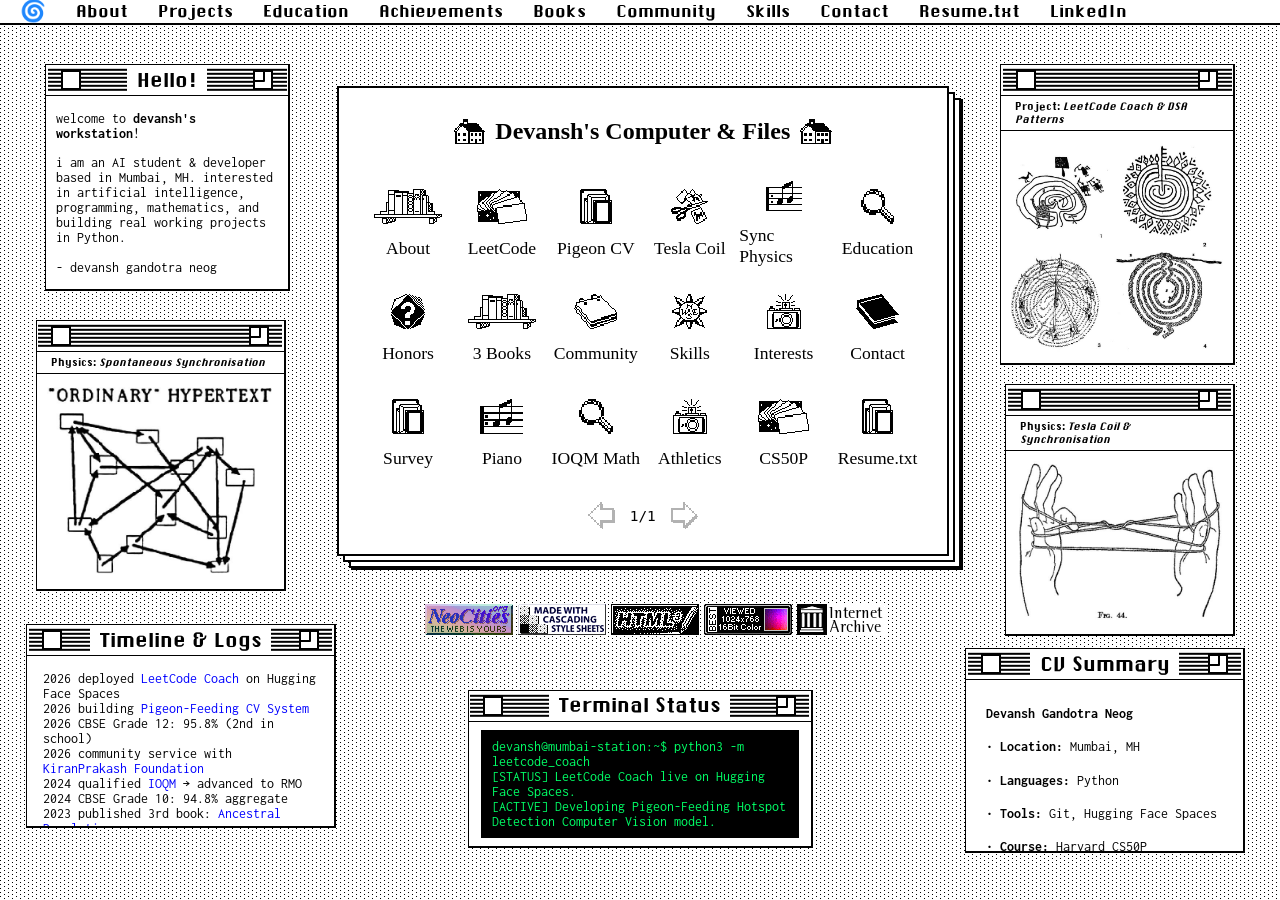
==== commit 3c761c48: "did some css changes and added linkedin" ====
--- a/index.html
+++ b/index.html
@@ -2,9 +2,9 @@
 <html lang="en">
 <head>
 <meta charset="utf-8">
-<title>devansh gandotra neog &bull; personal website</title>
+<title>devansh</title>
 <meta name="viewport" content="width=device-width, initial-scale=1">
-<link rel="icon" type="image/x-icon" href="images/home.png">
+<link rel="icon" type="image/x-icon" href="portfolio.ico">
 <link rel="stylesheet" href="https://fonts.googleapis.com/css?family=Inconsolata" />
 <link rel="stylesheet" href="system7.css">
 <link rel="stylesheet" href="c_index.css">
@@ -129,7 +129,7 @@
     <li><a href="javascript:void(0)" onclick="openModal('skills-modal')">Skills</a></li>
     <li><a href="javascript:void(0)" onclick="openModal('contact-modal')">Contact</a></li>
     <li><a href="resume.html">Resume.txt</a></li>
-    <li><a href="https://neocities.org/site/altalenae" target="_blank" rel="noopener noreferrer">Neocities</a></li>
+    <li><a href="https://www.linkedin.com/in/devanshgneog" target="_blank" rel="noopener noreferrer">LinkedIn</a></li>
   </ul>
 </header>
 
@@ -393,7 +393,8 @@
           <p>&bull; <strong>Tools:</strong> Git, Hugging Face Spaces</p>
           <p>&bull; <strong>Course:</strong> Harvard CS50P</p>
           <p>&bull; <strong>GitHub:</strong> <a href="https://github.com/psyphonia" target="_blank">@psyphonia</a></p>
-          <p>&bull; <strong>Email:</strong> <a href="mailto:devanshgneog@gmail.com">devanshgneog@gmail.com</a></p>
+          <p>&bull; <strong>LinkedIn:</strong> <a href="https://www.linkedin.com/in/devanshgneog" target="_blank">linkedin.com/in/devanshgneog</a></p>
+          <p>&bull; <strong>Email:</strong> <a href="mailto:contact@devansh.si">contact@devansh.si</a></p>
         </div>
       </div>
     </aside>
@@ -640,29 +641,47 @@
   </div>
 </div>
 
-<!-- 9. PUBLICATIONS MODAL (Exact from CV) -->
+<!-- 9. PUBLICATIONS MODAL (Authentic Themes & Amazon Links) -->
 <div id="publications-modal" class="sys7-modal-overlay">
   <div class="sys7-dialog">
     <div class="title-bar">
       <button class="close" aria-label="Close" onclick="closeModal('publications-modal')"></button>
-      <h1 class="title">Published Books</h1>
+      <h1 class="title">Published Books Catalog</h1>
       <button class="resize" aria-label="Resize"></button>
     </div>
     <div class="separator"></div>
     <div class="sys7-dialog-body">
       <h2>Publications &mdash; Authored Three Books</h2>
-      <p>I have authored and published three original books spanning creative fiction and narrative works:</p>
-
-      <p><strong>1. Star Born: New Star Is Born (2018)</strong><br>
-      Published debut narrative work.</p>
-
-      <p><strong>2. The War of The Sentii (2020)</strong><br>
-      Second published novel exploring imaginative worlds and narrative structure.</p>
-
-      <p><strong>3. Ancestral Desolation: A Guide to Pixilism (2023)</strong><br>
-      Third published book exploring thematic storytelling and stylistic expression.</p>
-
-      <p><a href="javascript:void(0)" onclick="closeModal('publications-modal')">[Close Window]</a></p>
+      <p>I have written and published three books across different literary and philosophical themes:</p>
+
+      <!-- Book 1 -->
+      <div style="margin-bottom: 14px; border-bottom: 1px dashed #888888; padding-bottom: 10px;">
+        <h3>1. Star Born: New Star Is Born (2018)</h3>
+        <p><strong>Author:</strong> Devansh Gandotra Neog</p>
+        <p><strong>Theme:</strong> <span class="sys7-tag">Inspirational Fiction</span> <span class="sys7-tag">Children's Adventure</span></p>
+        <p><strong>Synopsis:</strong> A motivational story filled with thrills about a young boy who overcomes life's challenges to achieve success. Written to inspire resilience and purpose in young readers.</p>
+        <p><a href="https://www.amazon.in/Star-Born-New-star-born-ebook/dp/B0848GD2JC" target="_blank">[View on Amazon Kindle Store &rarr;]</a></p>
+      </div>
+
+      <!-- Book 2 -->
+      <div style="margin-bottom: 14px; border-bottom: 1px dashed #888888; padding-bottom: 10px;">
+        <h3>2. The War of The Sentii (2020)</h3>
+        <p><strong>Author:</strong> Devansh Gandotra Neog</p>
+        <p><strong>Theme:</strong> <span class="sys7-tag">Epic High Fantasy</span> <span class="sys7-tag">Worldbuilding</span></p>
+        <p><strong>Synopsis:</strong> An epic fantasy story where rival empires clash for "The Throne of The World" &mdash; the revered Royal Sentii &mdash; locked in an overarching battle to determine which Emperor is truly worthy to rule the realm.</p>
+        <p><a href="https://www.amazon.in/War-Sentii-Devansh-Gandotra-Neog-ebook/dp/B089FJNHVV" target="_blank">[View on Amazon Kindle Store &rarr;]</a></p>
+      </div>
+
+      <!-- Book 3 -->
+      <div style="margin-bottom: 8px;">
+        <h3>3. Ancestral Desolation: A Guide to Pixilism (2023)</h3>
+        <p><strong>Author:</strong> Pixiloom (Devansh Gandotra Neog)</p>
+        <p><strong>Theme:</strong> <span class="sys7-tag">Philosophy</span> <span class="sys7-tag">Critical Thinking</span> <span class="sys7-tag">Epistemology</span></p>
+        <p><strong>Synopsis:</strong> A philosophical guide introducing "Pixilism" &mdash; a belief system centered on rigorous critical thinking, fact verification, and intellectual independence. Pixilists reject passive consumption of unverified claims and blind hero-worship, taking time to critically examine evidence while upholding individual choice and mutual respect.</p>
+        <p><a href="https://www.amazon.in/Ancestral-Desolation-Guide-Pixilism-Pixiloom-ebook/dp/B0BRLBZ2HV" target="_blank">[View on Amazon Kindle Store &rarr;]</a></p>
+      </div>
+
+      <p style="margin-top: 14px;"><a href="javascript:void(0)" onclick="closeModal('publications-modal')">[Click to Close Window]</a></p>
     </div>
   </div>
 </div>
@@ -747,8 +766,9 @@
       <h2>Get in Touch</h2>
       <p>Interested in what I'm building, working together, or talking about computer science, AI, and math?</p>
       <p>&bull; <strong>Location:</strong> Mumbai, Maharashtra (MH), India</p>
-      <p>&bull; <strong>Email:</strong> <a href="mailto:devanshgneog@gmail.com">devanshgneog@gmail.com</a></p>
+      <p>&bull; <strong>Email:</strong> <a href="mailto:contact@devansh.si">contact@devansh.si</a></p>
       <p>&bull; <strong>GitHub:</strong> <a href="https://github.com/psyphonia" target="_blank">github.com/psyphonia</a></p>
+      <p>&bull; <strong>LinkedIn:</strong> <a href="https://www.linkedin.com/in/devanshgneog" target="_blank">linkedin.com/in/devanshgneog</a></p>
       <p><a href="javascript:void(0)" onclick="closeModal('contact-modal')">[Close Window]</a></p>
     </div>
   </div>
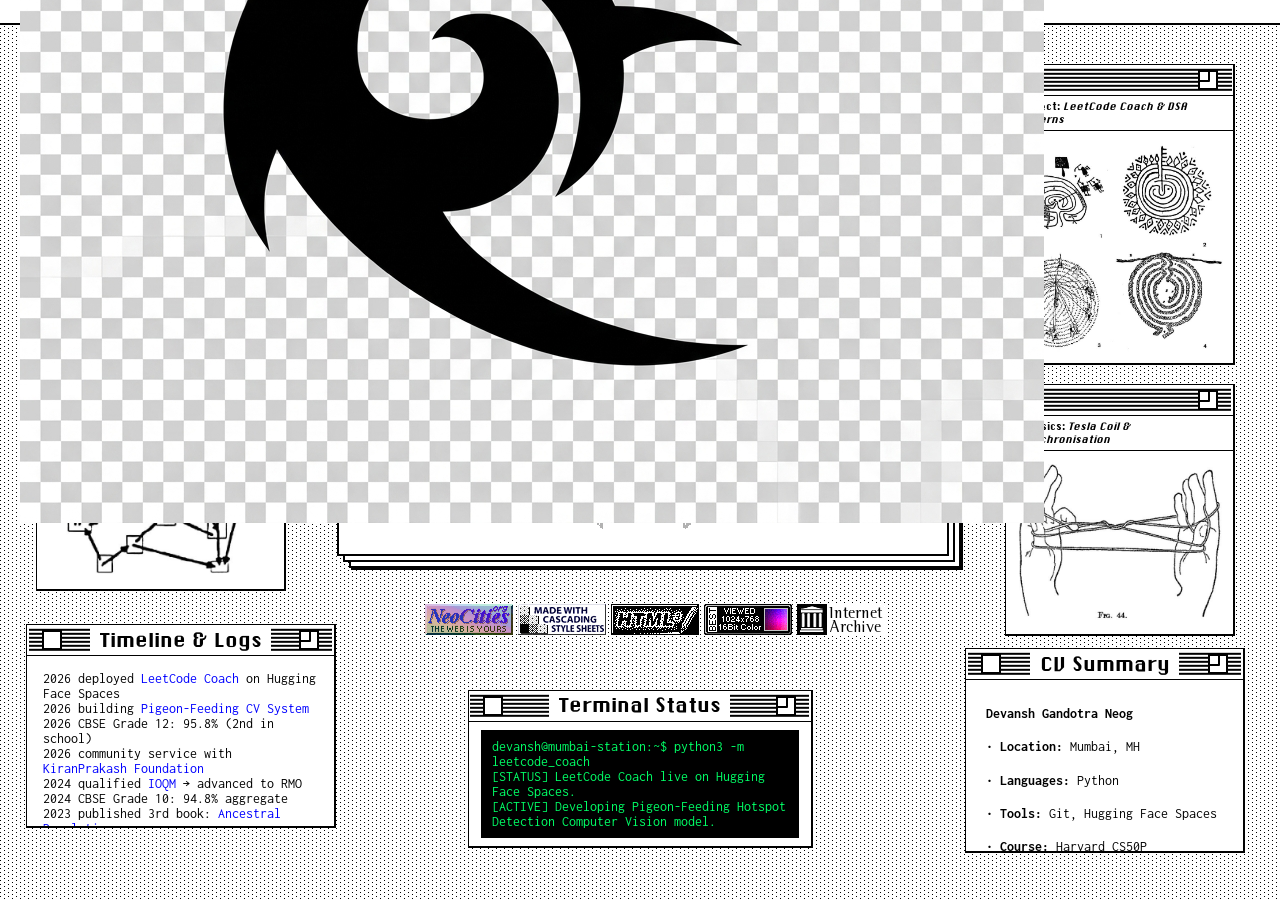
==== commit c0b6c7de: "Replace menu logo with emblem" ====
--- a/index.html
+++ b/index.html
@@ -119,7 +119,7 @@
   <input type="checkbox" id="menu-toggle" class="menu-btn" />
   <label for="menu-toggle" class="menu-icon"> <span class="menu-text">menu</span> </label>
   <ul class="menu">
-    <li class="menu-deco">&#127744;</li>
+    <li class="menu-deco"><img src="images/emblem.png" alt="" aria-hidden="true"></li>
     <li><a href="javascript:void(0)" onclick="openModal('about-modal')">About</a></li>
     <li><a href="javascript:void(0)" onclick="openModal('projects-modal')">Projects</a></li>
     <li><a href="javascript:void(0)" onclick="openModal('education-modal')">Education</a></li>
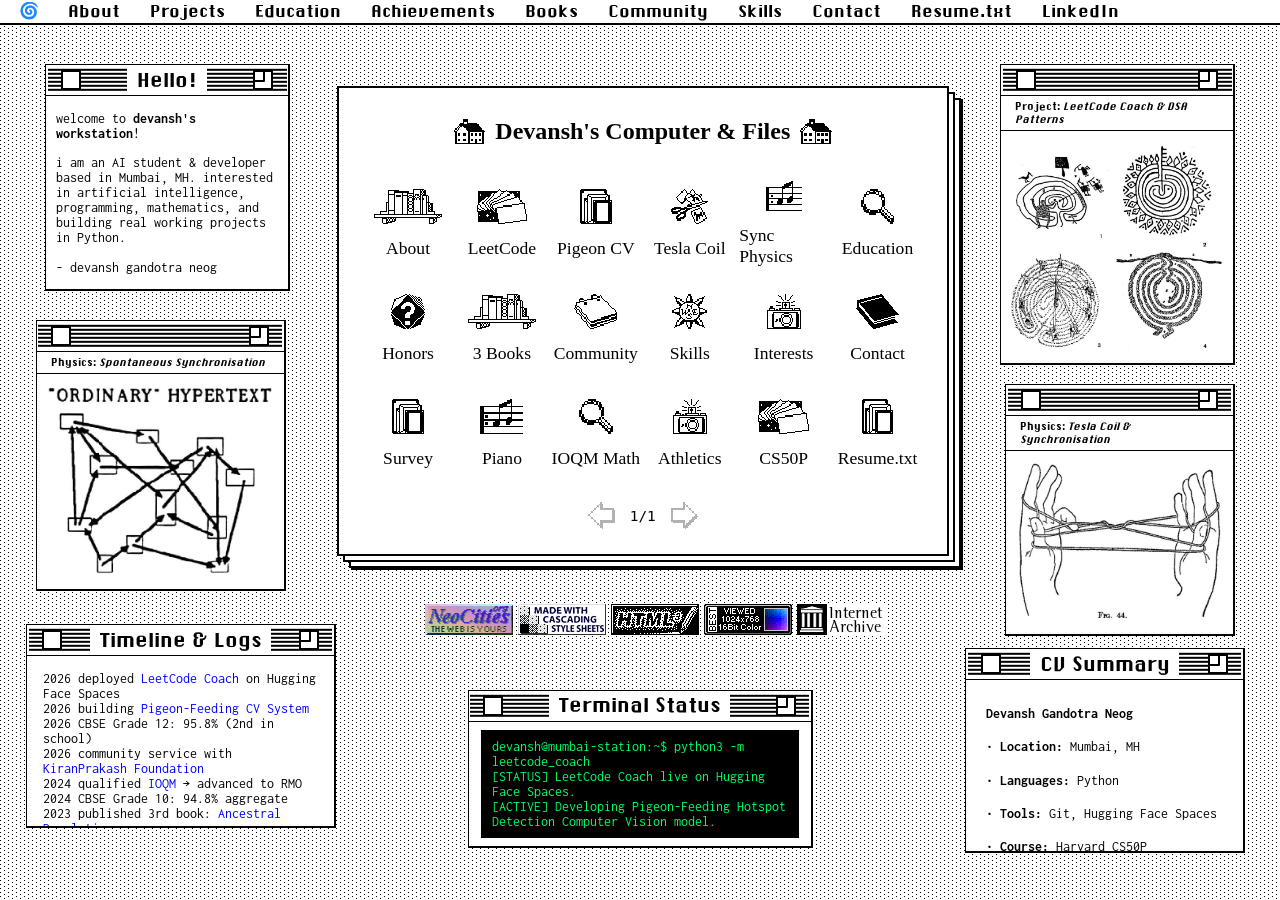
==== commit d31e1253: "Revert menu logo change" ====
--- a/index.html
+++ b/index.html
@@ -119,7 +119,7 @@
   <input type="checkbox" id="menu-toggle" class="menu-btn" />
   <label for="menu-toggle" class="menu-icon"> <span class="menu-text">menu</span> </label>
   <ul class="menu">
-    <li class="menu-deco"><img src="images/emblem.png" alt="" aria-hidden="true"></li>
+    <li class="menu-deco">&#127744;</li>
     <li><a href="javascript:void(0)" onclick="openModal('about-modal')">About</a></li>
     <li><a href="javascript:void(0)" onclick="openModal('projects-modal')">Projects</a></li>
     <li><a href="javascript:void(0)" onclick="openModal('education-modal')">Education</a></li>
--- a/c_index.css
+++ b/c_index.css
@@ -73,11 +73,19 @@
   color: blue;
 }
 .menu-deco {
-  font-size: 1.3rem;
-  font-family: "Krungthep", monospace;
-  line-height: .9;
+  width: 18px;
+  height: 18px;
+  display: flex;
+  align-items: center;
+  justify-content: center;
   user-select: none;
   pointer-events: none;
+}
+.menu-deco img {
+  width: 18px;
+  height: 18px;
+  object-fit: contain;
+  display: block;
 }
 .menu {
   display: flex;
@@ -355,7 +363,7 @@
     height: 30px;
   }
   .menu-icon::before {
-    content: "�?�";
+    content: "â?¸";
     font-size: 1.4rem;
     margin-right: 10px;
     line-height: 1;
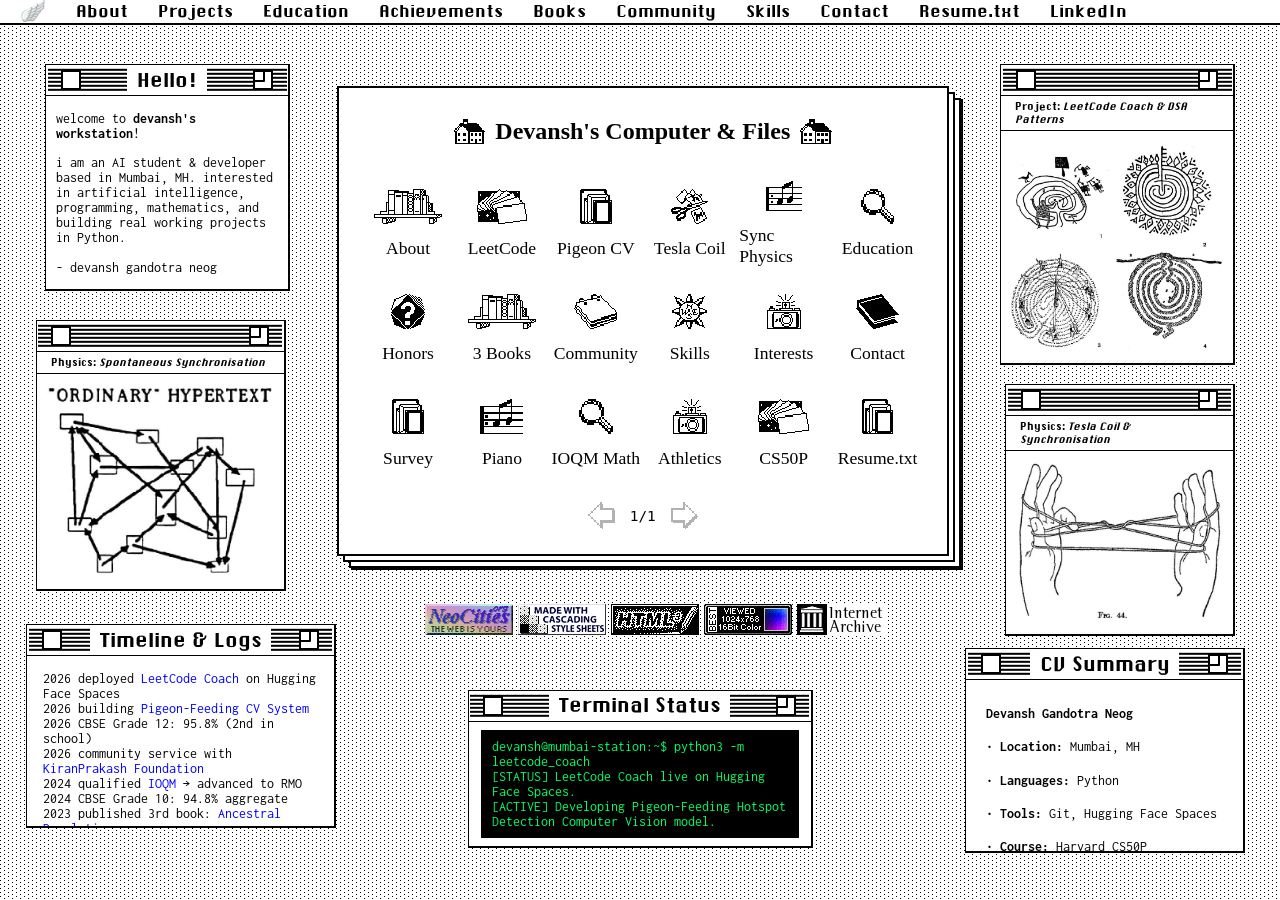
==== commit b48ace0a: "changed the spiral emoji to wing emoji" ====
--- a/index.html
+++ b/index.html
@@ -119,7 +119,7 @@
   <input type="checkbox" id="menu-toggle" class="menu-btn" />
   <label for="menu-toggle" class="menu-icon"> <span class="menu-text">menu</span> </label>
   <ul class="menu">
-    <li class="menu-deco">&#127744;</li>
+    <li class="menu-deco">&#129725;</li>
     <li><a href="javascript:void(0)" onclick="openModal('about-modal')">About</a></li>
     <li><a href="javascript:void(0)" onclick="openModal('projects-modal')">Projects</a></li>
     <li><a href="javascript:void(0)" onclick="openModal('education-modal')">Education</a></li>
--- a/c_index.css
+++ b/c_index.css
@@ -73,19 +73,11 @@
   color: blue;
 }
 .menu-deco {
-  width: 18px;
-  height: 18px;
-  display: flex;
-  align-items: center;
-  justify-content: center;
+  font-size: 1.3rem;
+  font-family: "Krungthep", monospace;
+  line-height: .9;
   user-select: none;
   pointer-events: none;
-}
-.menu-deco img {
-  width: 18px;
-  height: 18px;
-  object-fit: contain;
-  display: block;
 }
 .menu {
   display: flex;
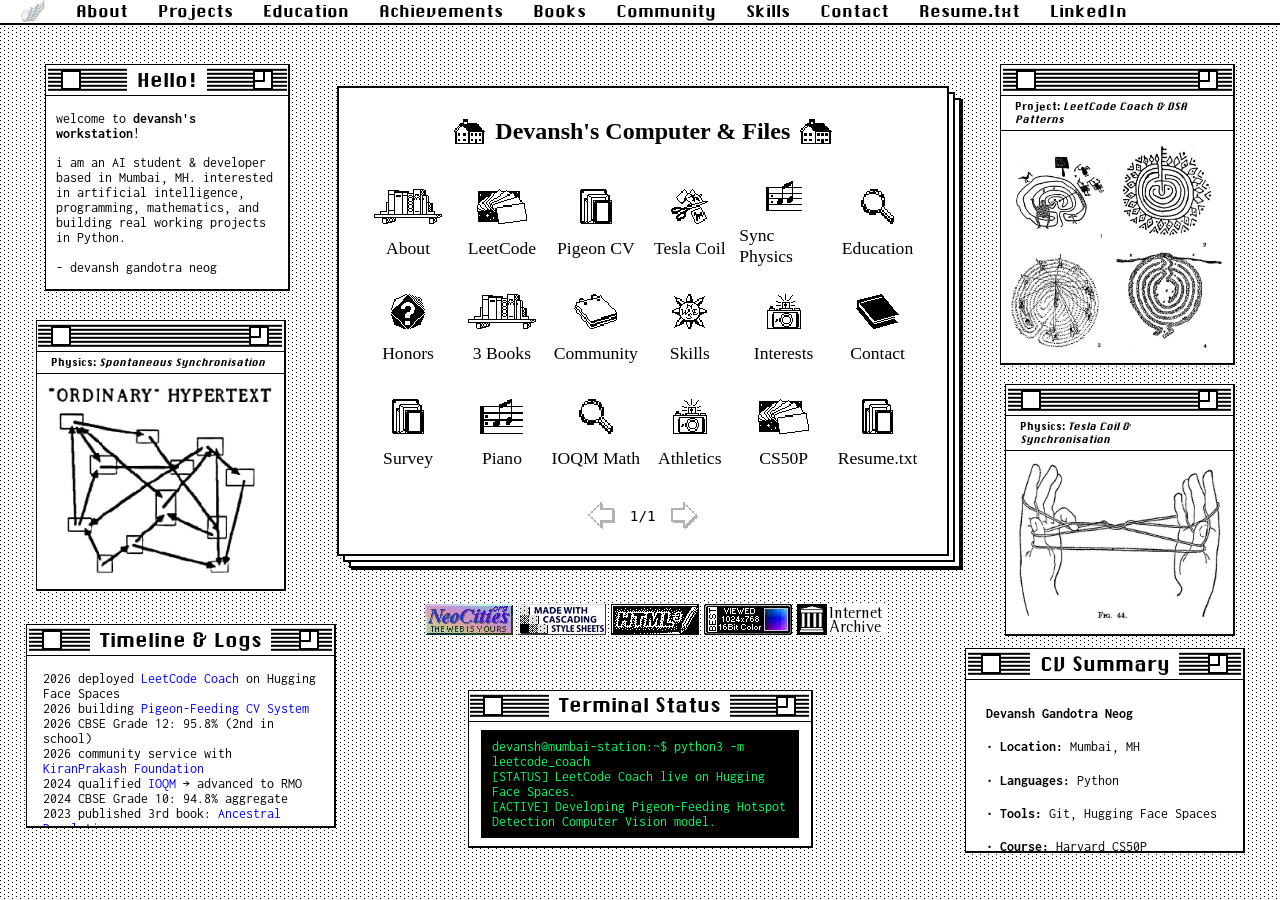
==== commit ced63bc6: "Improve SEO metadata and favicon discovery" ====
--- a/index.html
+++ b/index.html
@@ -2,9 +2,50 @@
 <html lang="en">
 <head>
 <meta charset="utf-8">
-<title>devansh</title>
+<title>Devansh Gandotra Neog | AI Student &amp; Developer</title>
 <meta name="viewport" content="width=device-width, initial-scale=1">
-<link rel="icon" type="image/x-icon" href="portfolio.ico">
+<meta name="description" content="Portfolio of Devansh Gandotra Neog, an AI student and developer in Mumbai building projects in Python, computer vision, and artificial intelligence.">
+<meta name="robots" content="index, follow">
+<meta name="google-site-verification" content="18AORP6w730Vm7sB5vRmW7pamvY74evFt4cFBV8HP0E">
+<link rel="canonical" href="https://devanshgneog.com/">
+<link rel="icon" type="image/png" sizes="96x96" href="/favicon-96x96.png">
+<link rel="icon" type="image/x-icon" href="/portfolio.ico">
+<link rel="apple-touch-icon" sizes="180x180" href="/apple-touch-icon.png">
+<link rel="manifest" href="/site.webmanifest">
+<meta name="theme-color" content="#ffffff">
+<meta property="og:type" content="website">
+<meta property="og:url" content="https://devanshgneog.com/">
+<meta property="og:title" content="Devansh Gandotra Neog | AI Student &amp; Developer">
+<meta property="og:description" content="AI student and developer building projects in Python, computer vision, and artificial intelligence.">
+<meta property="og:site_name" content="Devansh Gandotra Neog">
+<meta name="twitter:card" content="summary">
+<meta name="twitter:title" content="Devansh Gandotra Neog | AI Student &amp; Developer">
+<meta name="twitter:description" content="AI student and developer building projects in Python, computer vision, and artificial intelligence.">
+<script type="application/ld+json">
+{
+  "@context": "https://schema.org",
+  "@graph": [
+    {
+      "@type": "WebSite",
+      "@id": "https://devanshgneog.com/#website",
+      "url": "https://devanshgneog.com/",
+      "name": "Devansh Gandotra Neog",
+      "alternateName": "Devansh"
+    },
+    {
+      "@type": "Person",
+      "@id": "https://devanshgneog.com/#person",
+      "name": "Devansh Gandotra Neog",
+      "url": "https://devanshgneog.com/",
+      "jobTitle": "AI Student and Developer",
+      "sameAs": [
+        "https://github.com/psyphonia",
+        "https://www.linkedin.com/in/devanshgneog"
+      ]
+    }
+  ]
+}
+</script>
 <link rel="stylesheet" href="https://fonts.googleapis.com/css?family=Inconsolata" />
 <link rel="stylesheet" href="system7.css">
 <link rel="stylesheet" href="c_index.css">
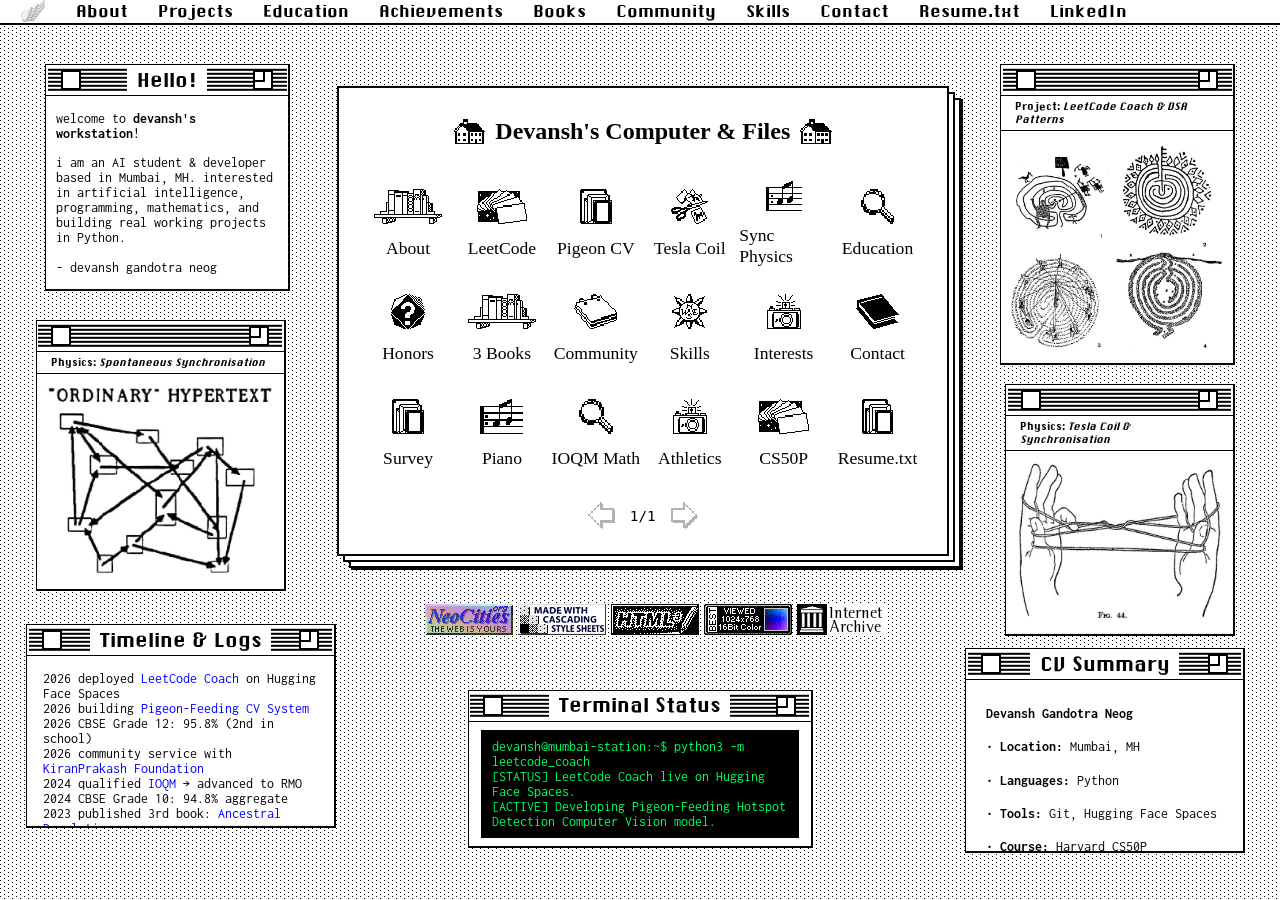
==== commit a890774f: "Set concise portfolio description" ====
--- a/index.html
+++ b/index.html
@@ -4,7 +4,7 @@
 <meta charset="utf-8">
 <title>Devansh Gandotra Neog | AI Student &amp; Developer</title>
 <meta name="viewport" content="width=device-width, initial-scale=1">
-<meta name="description" content="Portfolio of Devansh Gandotra Neog, an AI student and developer in Mumbai building projects in Python, computer vision, and artificial intelligence.">
+<meta name="description" content="portfolio ^_^">
 <meta name="robots" content="index, follow">
 <meta name="google-site-verification" content="18AORP6w730Vm7sB5vRmW7pamvY74evFt4cFBV8HP0E">
 <link rel="canonical" href="https://devanshgneog.com/">
@@ -16,11 +16,11 @@
 <meta property="og:type" content="website">
 <meta property="og:url" content="https://devanshgneog.com/">
 <meta property="og:title" content="Devansh Gandotra Neog | AI Student &amp; Developer">
-<meta property="og:description" content="AI student and developer building projects in Python, computer vision, and artificial intelligence.">
+<meta property="og:description" content="portfolio ^_^">
 <meta property="og:site_name" content="Devansh Gandotra Neog">
 <meta name="twitter:card" content="summary">
 <meta name="twitter:title" content="Devansh Gandotra Neog | AI Student &amp; Developer">
-<meta name="twitter:description" content="AI student and developer building projects in Python, computer vision, and artificial intelligence.">
+<meta name="twitter:description" content="portfolio ^_^">
 <script type="application/ld+json">
 {
   "@context": "https://schema.org",
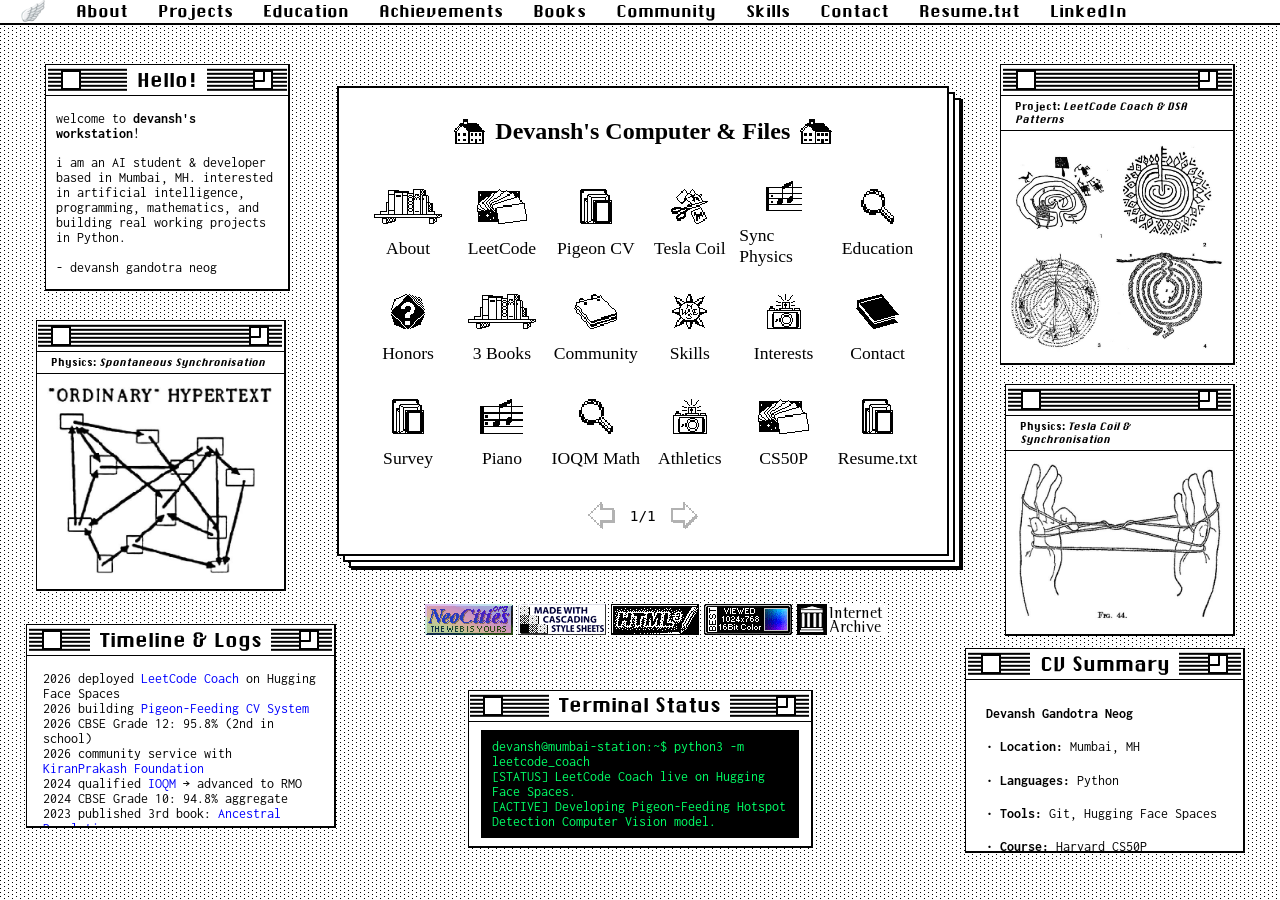
==== commit 5e38616e: "Restore lowercase site title" ====
--- a/index.html
+++ b/index.html
@@ -2,7 +2,7 @@
 <html lang="en">
 <head>
 <meta charset="utf-8">
-<title>Devansh Gandotra Neog | AI Student &amp; Developer</title>
+<title>devansh</title>
 <meta name="viewport" content="width=device-width, initial-scale=1">
 <meta name="description" content="portfolio ^_^">
 <meta name="robots" content="index, follow">
@@ -15,11 +15,11 @@
 <meta name="theme-color" content="#ffffff">
 <meta property="og:type" content="website">
 <meta property="og:url" content="https://devanshgneog.com/">
-<meta property="og:title" content="Devansh Gandotra Neog | AI Student &amp; Developer">
+<meta property="og:title" content="devansh">
 <meta property="og:description" content="portfolio ^_^">
-<meta property="og:site_name" content="Devansh Gandotra Neog">
+<meta property="og:site_name" content="devansh">
 <meta name="twitter:card" content="summary">
-<meta name="twitter:title" content="Devansh Gandotra Neog | AI Student &amp; Developer">
+<meta name="twitter:title" content="devansh">
 <meta name="twitter:description" content="portfolio ^_^">
 <script type="application/ld+json">
 {
@@ -29,8 +29,7 @@
       "@type": "WebSite",
       "@id": "https://devanshgneog.com/#website",
       "url": "https://devanshgneog.com/",
-      "name": "Devansh Gandotra Neog",
-      "alternateName": "Devansh"
+      "name": "devansh"
     },
     {
       "@type": "Person",
